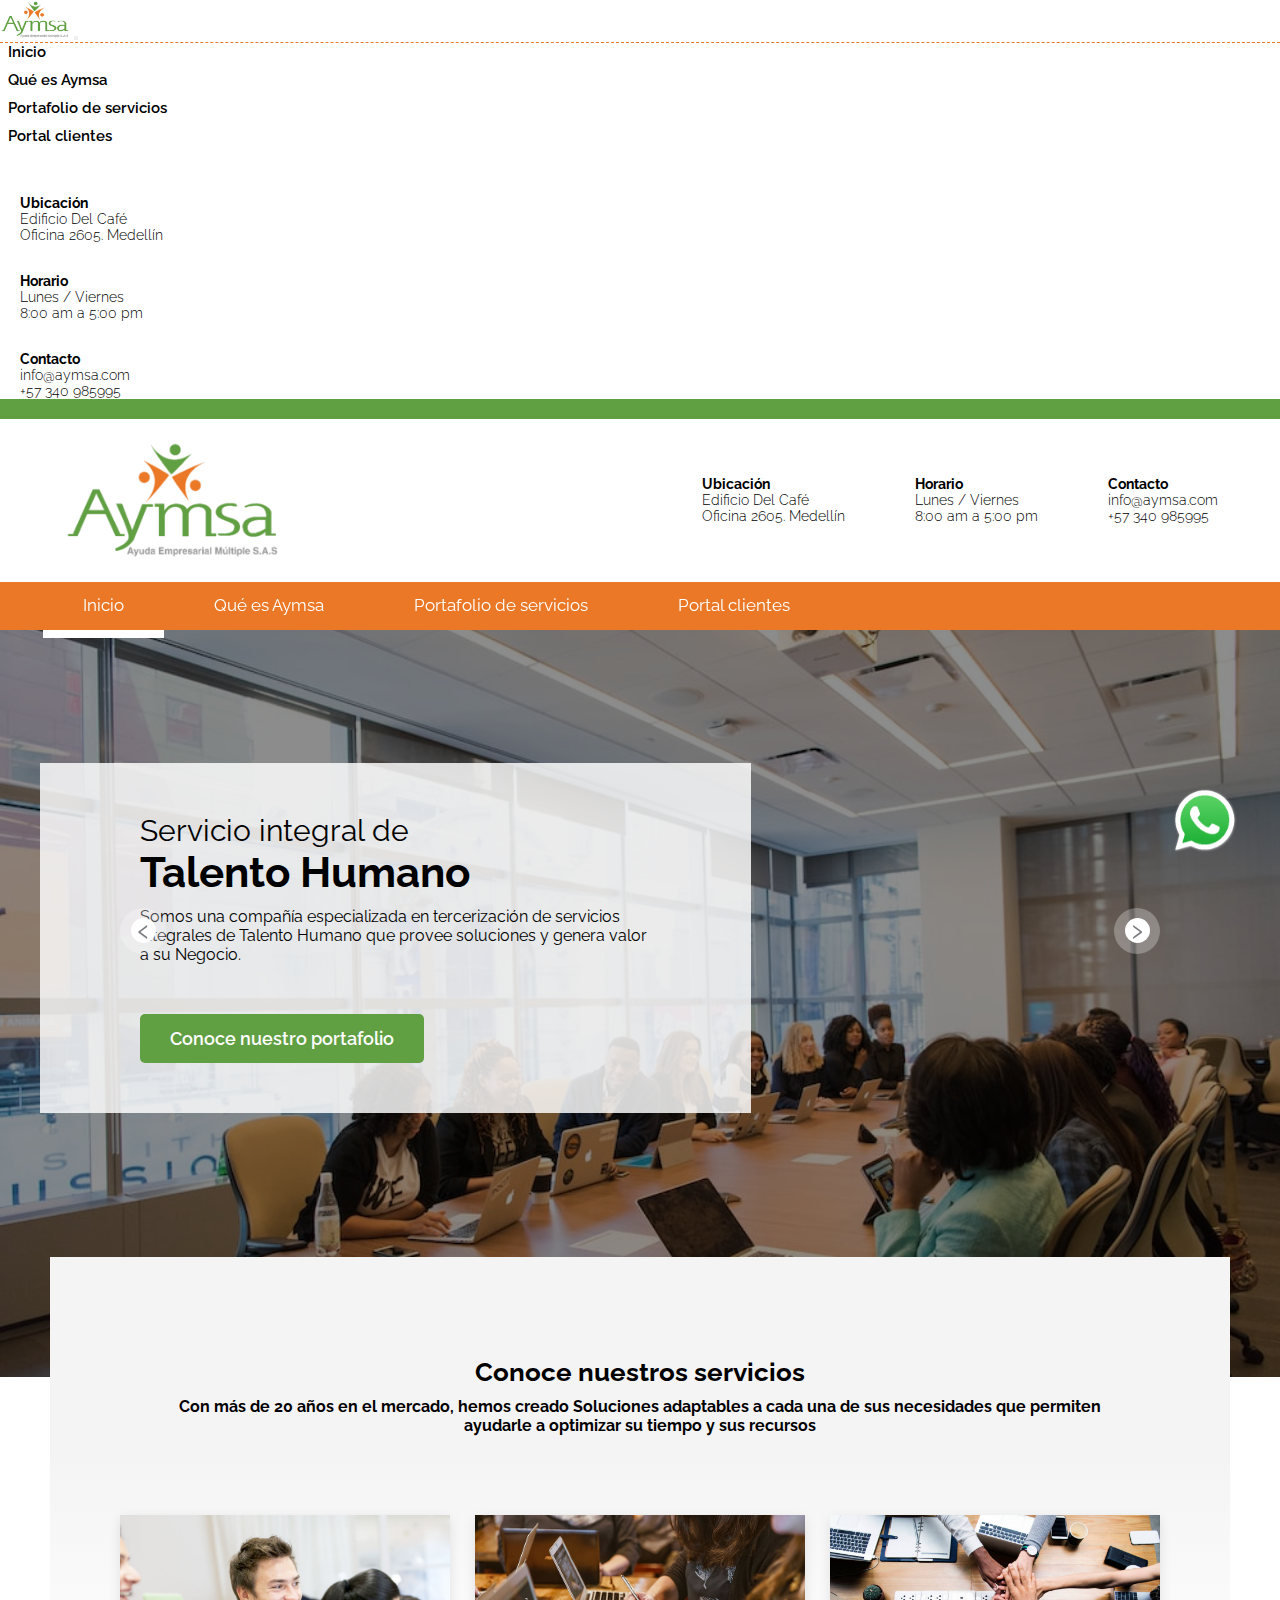
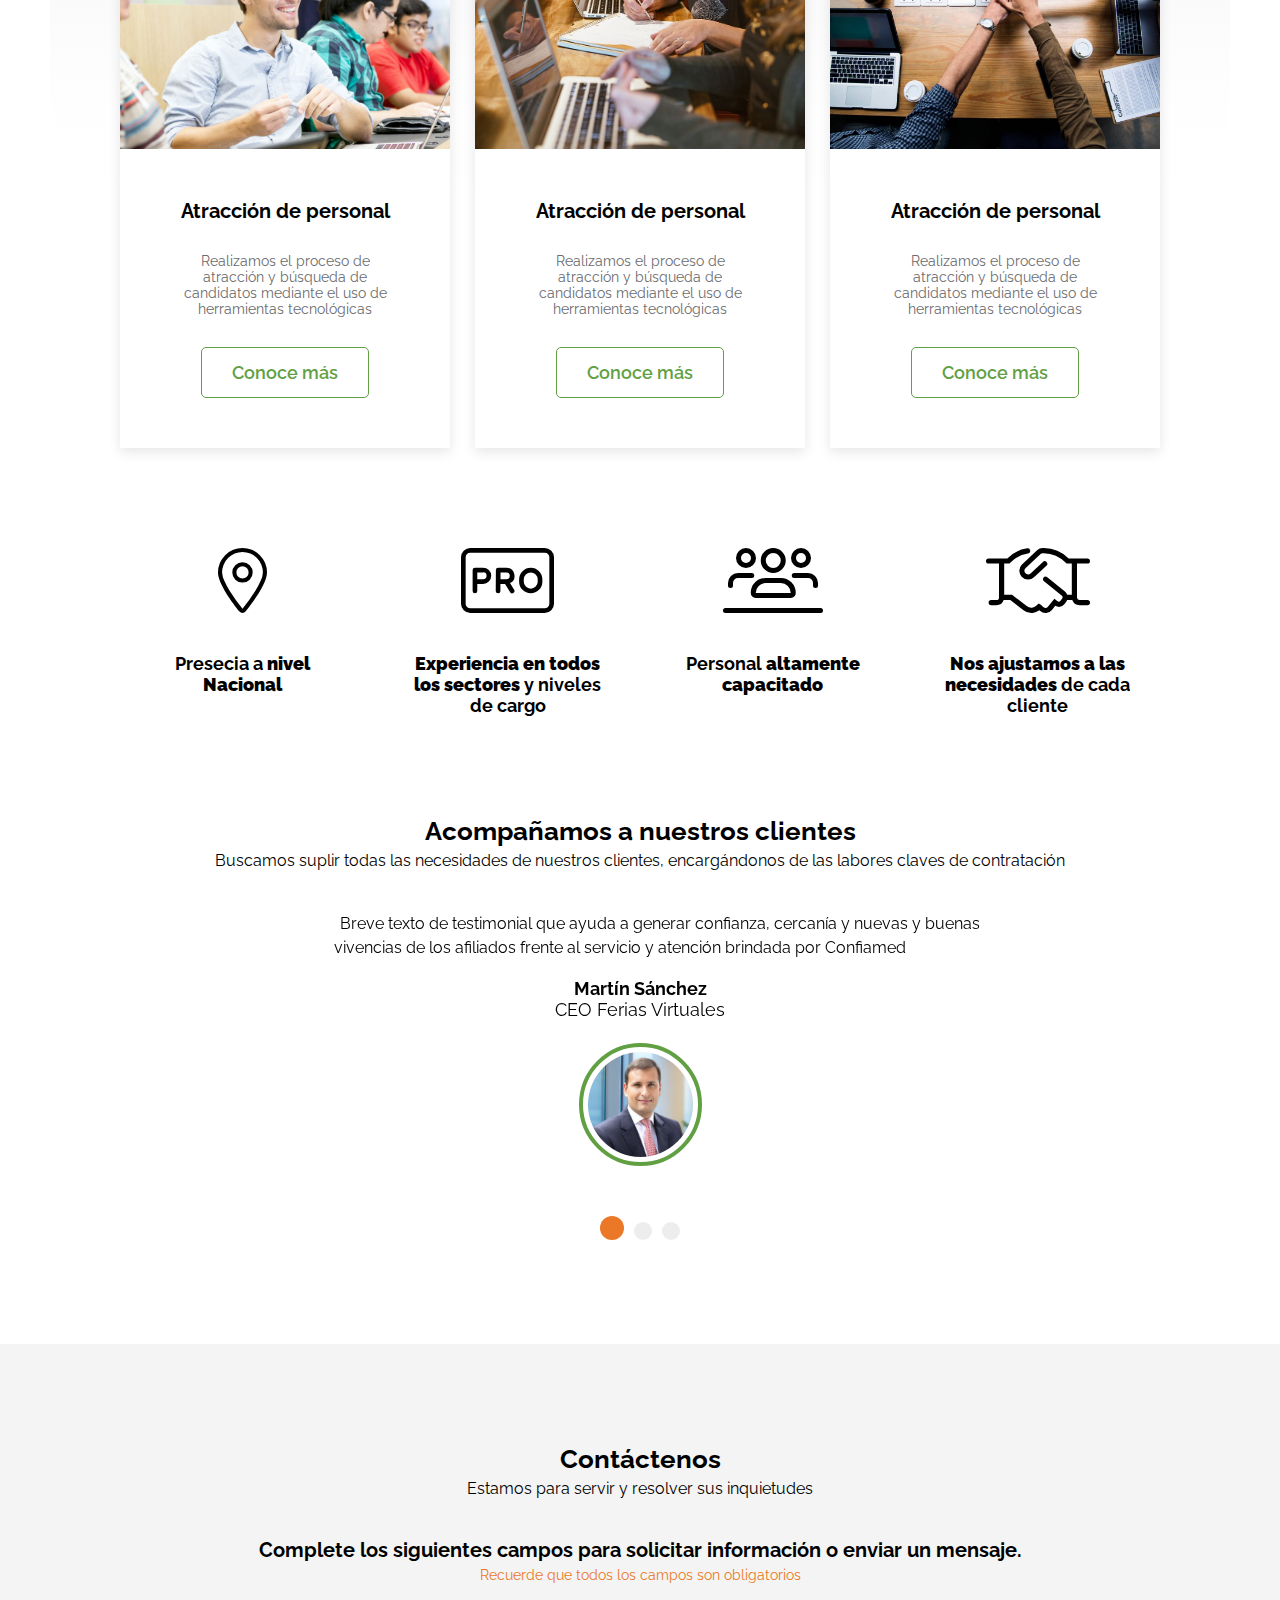
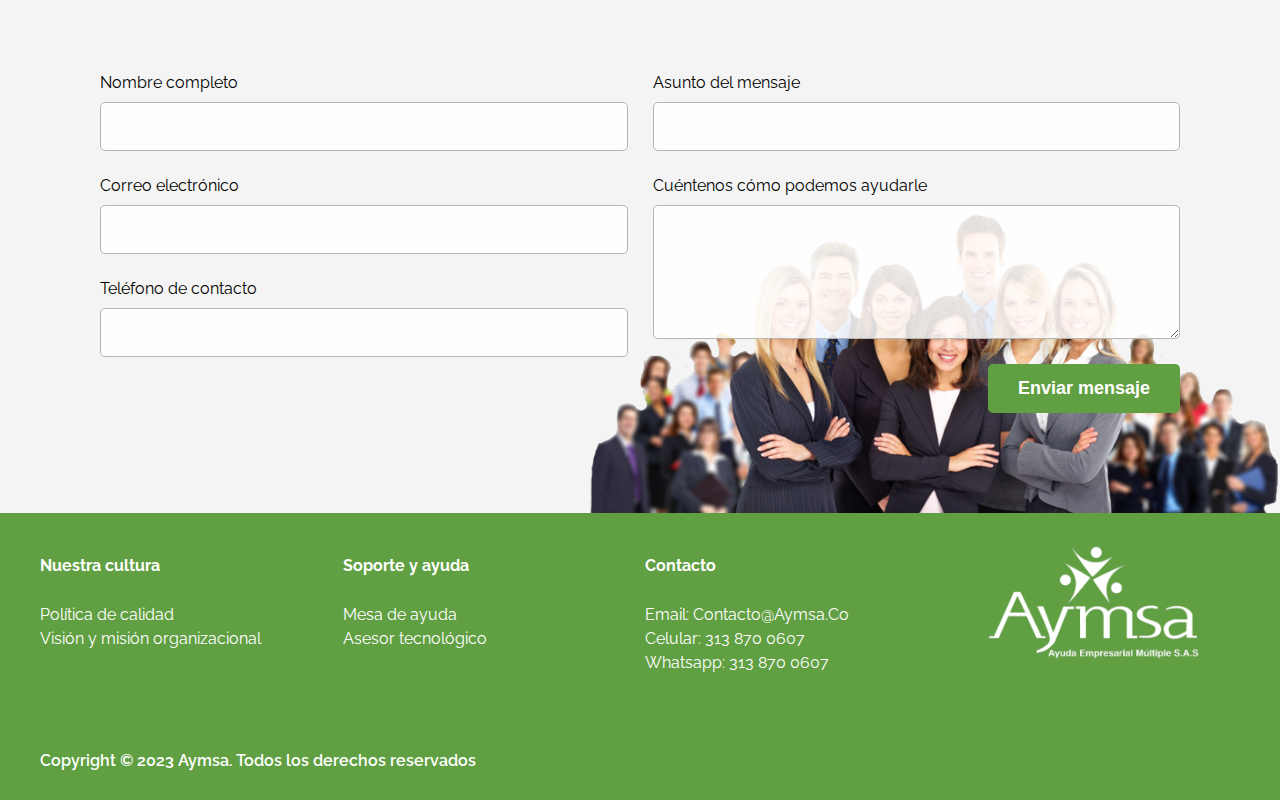
==== index.html @ df367419 "cambios" ====
<!DOCTYPE html>
<html lang="en">
<head>
    <meta charset="UTF-8">
    <meta http-equiv="X-UA-Compatible" content="IE=edge">
    <meta name="viewport" content="width=device-width, initial-scale=1.0">

    <!-- -----------OWL-CAROUSEL------------- -->
    <link rel="stylesheet" href="https://cdnjs.cloudflare.com/ajax/libs/OwlCarousel2/2.3.4/assets/owl.carousel.min.css"/>
    <link rel="stylesheet" href="https://cdnjs.cloudflare.com/ajax/libs/OwlCarousel2/2.3.4/assets/owl.theme.default.min.css"/>

    <!-- -----------BOOTSTRAP------------------ -->
    <link href="https://cdn.jsdelivr.net/npm/bootstrap@5.2.2/dist/css/bootstrap.min.css" rel="stylesheet" integrity="sha384-Zenh87qX5JnK2Jl0vWa8Ck2rdkQ2Bzep5IDxbcnCeuOxjzrPF/et3URy9Bv1WTRi" crossorigin="anonymous"/>

    <!-- ----------LINKS FONTAWESOME -------------------->
    <link rel="stylesheet" href="https://cdnjs.cloudflare.com/ajax/libs/font-awesome/6.2.0/css/all.min.css" integrity="sha512-xh6O/CkQoPOWDdYTDqeRdPCVd1SpvCA9XXcUnZS2FmJNp1coAFzvtCN9BmamE+4aHK8yyUHUSCcJHgXloTyT2A==" crossorigin="anonymous" referrerpolicy="no-referrer" />

    <title>Home | Aymsa</title>

    <link rel="stylesheet" href="css/style.css?v=1.3">
    <link rel="stylesheet" href="css/responsive.css?v=1.3">
</head>
<body>
    <!-- -------Whatsapp-float------ -->
    <div class="what-float">
        <a href="#" class="icon-what"><img src="img/whatsApp.png" alt=""></a>
    </div>

    <!-- -------Offcanvas----- -->      
      <div class="offcanvas offcanvas-start" tabindex="-1" id="offcanvasExample" aria-labelledby="offcanvasExampleLabel">
        <div class="offcanvas-header">
          <a href="index.html" class="logo-mobile"><img src="img/logo-aymsa.png" alt=""></a>
          <button type="button" class="btn-close text-reset" data-bs-dismiss="offcanvas" aria-label="Close"></button>
        </div>
        <div class="offcanvas-body">
            <nav class="menu-mobile">
                <a href="index.html" class="link-mobile"><i class="fa-solid fa-caret-right"></i>Inicio</a>
                <a href="quienes-somos.html" class="link-mobile"><i class="fa-solid fa-caret-right"></i>Qué es Aymsa</a>
                <a href="portafolio.html" class="link-mobile"><i class="fa-solid fa-caret-right"></i>Portafolio de servicios</a>
                <a href="#" class="link-mobile"><i class="fa-solid fa-caret-right"></i>Portal clientes</a>
            </nav>
            <div class="contact-header contact-mobile">
                <div class="item-contact">
                    <div class="icon-item">
                        <i class="fa-solid fa-location-dot"></i>
                    </div>
                    <div class="text-contact">
                        <h3 class="title-contact">Ubicación</h3>
                        <p>Edificio Del Café</p>
                        <p>Oficina 2605. Medellín</p>
                    </div>
                </div>
                <div class="item-contact">
                    <div class="icon-item">
                        <i class="fa-solid fa-clock"></i>
                    </div>
                    <div class="text-contact">
                        <h3 class="title-contact">Horario</h3>
                        <p>Lunes / Viernes</p>
                        <p>8:00 am a 5:00 pm</p>
                    </div>
                </div>
                <div class="item-contact">
                    <div class="icon-item">
                        <i class="fa-solid fa-envelope"></i>
                    </div>
                    <div class="text-contact">
                        <h3 class="title-contact">Contacto</h3>
                        <p>info@aymsa.com</p>
                        <p>+57 340 985995</p>
                    </div>
                </div>
            </div>
        </div>
        <div class="social-mobile">
            <a href="#" class="icon-mob"><i class="fa-brands fa-facebook"></i></a>
            <a href="#" class="icon-mob"><i class="fa-brands fa-instagram"></i></a>
            <a href="#" class="icon-mob"><i class="fa-brands fa-twitter"></i></a>
        </div>
      </div>

    <!-- -------Header-------- -->
    <div class="header">
        <div class="content-header">
            <div class="top-header">
                <div class="logo-header">
                    <a href="index.html"><img src="img/logo-aymsa.png" alt=""></a>
                </div>
                <div class="icon-mobile">
                    <div class="search-header">
                        <i class="fa-solid fa-magnifying-glass"></i>
                        <input type="search" name="" id="" placeholder="Buscar...">
                    </div>
                    <a class="icon-menu" data-bs-toggle="offcanvas" href="#offcanvasExample" role="button" aria-controls="offcanvasExample"><i class="fa-solid fa-bars"></i></a>
                </div>
                <div class="contact-header">
                    <div class="item-contact">
                        <div class="icon-item">
                            <i class="fa-solid fa-location-dot"></i>
                        </div>
                        <div class="text-contact">
                            <h3 class="title-contact">Ubicación</h3>
                            <p>Edificio Del Café</p>
                            <p>Oficina 2605. Medellín</p>
                        </div>
                    </div>
                    <div class="item-contact">
                        <div class="icon-item">
                            <i class="fa-solid fa-clock"></i>
                        </div>
                        <div class="text-contact">
                            <h3 class="title-contact">Horario</h3>
                            <p>Lunes / Viernes</p>
                            <p>8:00 am a 5:00 pm</p>
                        </div>
                    </div>
                    <div class="item-contact">
                        <div class="icon-item">
                            <i class="fa-solid fa-envelope"></i>
                        </div>
                        <div class="text-contact">
                            <h3 class="title-contact">Contacto</h3>
                            <p>info@aymsa.com</p>
                            <p>+57 340 985995</p>
                        </div>
                    </div>
                </div>
            </div>
        </div>
        <div class="bot-header">
            <div class="content-bot">
                <nav class="navigator">
                    <a href="index.html" class="link-navi link-active">Inicio</a>
                    <a href="quienes-somos.html" class="link-navi">Qué es Aymsa</a>
                    <a href="portafolio.html" class="link-navi">Portafolio de servicios</a>
                    <a href="#" class="link-navi">Portal clientes</a>
                </nav>
                <div class="search-header">
                    <i class="fa-solid fa-magnifying-glass"></i>
                    <input type="search" name="" id="" placeholder="Buscar...">
                </div>
            </div>
        </div>
    </div>

    <!-- ------Cover------- -->
    <div class="cover">
        <div class="content-cover">
            <div class="carousel-cover owl-carousel">
                <div class="card-cover">
                    <div class="pos-card">
                        <div class="content-card">
                            <div class="box-cover">
                                <h2 class="subtitle-box">Servicio integral de <br> <span class="bold-box">Talento Humano</span></h2>
                                <p>Somos una compañía especializada en tercerización de servicios integrales de 
                                    Talento Humano que provee soluciones y genera valor a su Negocio.</p>
                                <a href="#" class="btn-box">Conoce nuestro portafolio</a>
                            </div>
                        </div>
                    </div>
                </div>
                <div class="card-cover">
                    <div class="pos-card">
                        <div class="content-card">
                            <div class="box-cover">
                                <h2 class="subtitle-box">Servicio integral de <br> <span class="bold-box">Talento Humano</span></h2>
                                <p>Somos una compañía especializada en tercerización de servicios integrales de 
                                    Talento Humano que provee soluciones y genera valor a su Negocio.</p>
                                <a href="#" class="btn-box">Conoce nuestro portafolio</a>
                            </div>
                        </div>
                    </div>
                </div>
            </div>
        </div>
    </div>

    <!-- -------Mod-if----- -->
    <div class="if if-top">
        <div class="content-if content-if-deg">
            <div class="head-if">
                <h3 class="subtitle-sm">Conoce nuestros servicios</h3>
                <h2 class="title-sm">Con más de 20 años en el mercado, hemos creado Soluciones adaptables a cada una 
                    de sus necesidades que permiten ayudarle a optimizar su tiempo y sus recursos</h2>
            </div>
            <div class="row-cards">
                <div class="card-serv">
                    <div class="img-card">
                        <img src="img/wallp-01.jpg" alt="">
                    </div>
                    <div class="text-card">
                        <h2 class="title-card">Atracción de personal</h2>
                        <p>Realizamos el proceso de atracción y búsqueda de candidatos mediante el uso de herramientas tecnológicas</p>
                        <a href="#" class="btn-card">Conoce más</a>
                    </div>
                </div>
                <div class="card-serv">
                    <div class="img-card">
                        <img src="img/wallp-02.jpg" alt="">
                    </div>
                    <div class="text-card">
                        <h2 class="title-card">Atracción de personal</h2>
                        <p>Realizamos el proceso de atracción y búsqueda de candidatos mediante el uso de herramientas tecnológicas</p>
                        <a href="#" class="btn-card">Conoce más</a>
                    </div>
                </div>
                <div class="card-serv">
                    <div class="img-card">
                        <img src="img/wallp-03.jpg" alt="">
                    </div>
                    <div class="text-card">
                        <h2 class="title-card">Atracción de personal</h2>
                        <p>Realizamos el proceso de atracción y búsqueda de candidatos mediante el uso de herramientas tecnológicas</p>
                        <a href="#" class="btn-card">Conoce más</a>
                    </div>
                </div>
            </div>
        </div>
    </div>

    <!-- -----Mod-if---- -->
    <div class="if if-mg">
        <div class="content-if content-if-min">
            <div class="row-vent">
                <div class="box-vent">
                    <img src="img/location.svg" alt="">
                    <h2>Presecia a <b>nivel Nacional</b></h2>
                </div>
                <div class="box-vent">
                    <img src="img/pro.svg" alt="">
                    <h2><b>Experiencia en todos los sectores</b> y niveles de cargo</h2>
                </div>
                <div class="box-vent">
                    <img src="img/person.svg" alt="">
                    <h2>Personal <b>altamente capacitado</b></h2>
                </div>
                <div class="box-vent">
                    <img src="img/manos.svg" alt="">
                    <h2><b>Nos ajustamos a las necesidades</b> de cada cliente</h2>
                </div>
            </div>
        </div>
    </div>

    <!-- ------Mod-if------- -->
    <div class="if if-min">
        <div class="content-if">
            <div class="head-global">
                <h2 class="title-global">Acompañamos a nuestros clientes</h2>
                <p>Buscamos suplir todas las necesidades de nuestros clientes, encargándonos de las labores claves de contratación</p>
            </div>
            <div class="carousel-test owl-carousel">
                <div class="card-test">
                    <p><i class="fa-solid fa-quote-left"></i>Breve texto de testimonial que ayuda a generar confianza, cercanía y 
                        nuevas y buenas vivencias de los afiliados frente al servicio y atención brindada por Confiamed<i class="fa-solid fa-quote-right"></i></p>
                    <h2 class="name-author">Martín Sánchez <br> <span class="carge">CEO Ferias Virtuales</span></h2>        
                    <div class="img-test">
                        <i class="fa-solid fa-play"></i>
                        <img src="img/profile.webp" alt="">
                    </div>
                </div>
                <div class="card-test">
                    <p><i class="fa-solid fa-quote-left"></i>Breve texto de testimonial que ayuda a generar confianza, cercanía y 
                        nuevas y buenas vivencias de los afiliados frente al servicio y atención brindada por Confiamed<i class="fa-solid fa-quote-right"></i></p>
                    <h2 class="name-author">Martín Sánchez <br> <span class="carge">CEO Ferias Virtuales</span></h2>        
                    <div class="img-test">
                        <i class="fa-solid fa-play"></i>
                        <img src="img/profile.webp" alt="">
                    </div>
                </div>
                <div class="card-test">
                    <p><i class="fa-solid fa-quote-left"></i>Breve texto de testimonial que ayuda a generar confianza, cercanía y 
                        nuevas y buenas vivencias de los afiliados frente al servicio y atención brindada por Confiamed<i class="fa-solid fa-quote-right"></i></p>
                    <h2 class="name-author">Martín Sánchez <br> <span class="carge">CEO Ferias Virtuales</span></h2>        
                    <div class="img-test">
                        <i class="fa-solid fa-play"></i>
                        <img src="img/profile.webp" alt="">
                    </div>
                </div>
            </div>
        </div>
    </div>

    <!-- ------Mod-if----- -->
    <div class="if x-grey if-back if-min">
        <div class="content-if">
            <div class="head-global">
                <h2 class="title-global">Contáctenos</h2>
                <p>Estamos para servir y resolver sus inquietudes</p>
            </div>
            <div class="sub-head">
                <h3 class="subtitle-contact">Complete los siguientes campos para solicitar información o enviar un mensaje.</h3>
                <p> Recuerde que todos los campos son obligatorios</p>
            </div>
            <div class="row-contact">
                <form action="" class="form-contact">
                    <div class="col-form">
                        <div class="item-form">
                            <label for="">Nombre completo</label>
                            <input type="text" name="" id="">
                        </div>
                        <div class="item-form">
                            <label for="">Correo electrónico</label>
                            <input type="email" name="" id="">
                        </div>
                        <div class="item-form">
                            <label for="">Teléfono de contacto</label>
                            <input type="text" name="" id="">
                        </div>
                    </div>
                    <div class="col-form">
                        <div class="item-form">
                            <label for="">Asunto del mensaje</label>
                            <input type="text" name="" id="">
                        </div>
                        <div class="item-form">
                            <label for="">Cuéntenos cómo podemos ayudarle</label>
                            <textarea name="" id="" cols="30" rows="6"></textarea>
                        </div>
                        <div class="bot-form">
                            <button type="submit">Enviar mensaje</button>
                        </div>
                    </div>
                </form>
            </div>
        </div>
    </div>

    <!-- -------Footer------ -->
    <footer class="footer">
        <div class="content-footer">
            <div class="left-footer">
                <div class="col-footer">
                    <h2 class="title-col">Nuestra cultura</h2>
                    <a href="#" class="link-footer">Política de calidad</a>
                    <a href="#" class="link-footer">Visión y misión organizacional</a>
                </div>
                <div class="col-footer">
                    <h2 class="title-col">Soporte y ayuda</h2>
                    <a href="#" class="link-footer">Mesa de ayuda</a>
                    <a href="#" class="link-footer">Asesor tecnológico</a>
                </div>
                <div class="col-footer">
                    <h2 class="title-col">Contacto</h2>
                    <p>Email: Contacto@Aymsa.Co</p>
                    <p>Celular: 313 870 0607</p>
                    <p>Whatsapp: 313 870 0607</p>
                </div>
            </div>
            <div class="aymsa-footer">
                <img src="img/logo-aymsa-white.png" alt="">
                <div class="social-footer">
                    <a href="#" class="icon-social"><i class="fa-brands fa-facebook"></i></a>
                    <a href="#" class="icon-social"><i class="fa-brands fa-instagram"></i></a>
                    <a href="#" class="icon-social"><i class="fa-brands fa-twitter"></i></a>
                </div>
            </div>
        </div>
        <div class="copy">
            <p>Copyright © 2023 Aymsa. Todos los derechos reservados</p>
        </div>
    </footer>


    <!-- ---------SCRIPT OWL-CAROUSEL------------------------ -->
    <script src="https://ajax.googleapis.com/ajax/libs/jquery/3.6.1/jquery.min.js"></script>
    <script src="https://cdnjs.cloudflare.com/ajax/libs/OwlCarousel2/2.3.4/owl.carousel.min.js"></script>

    <!-- JavaScript Bundle with Popper Bootstrap -->
    <script src="https://cdn.jsdelivr.net/npm/@popperjs/core@2.9.2/dist/umd/popper.min.js" integrity="sha384-IQsoLXl5PILFhosVNubq5LC7Qb9DXgDA9i+tQ8Zj3iwWAwPtgFTxbJ8NT4GN1R8p" crossorigin="anonymous"></script>
    <script src="https://cdn.jsdelivr.net/npm/bootstrap@5.2.2/dist/js/bootstrap.bundle.min.js" integrity="sha384-OERcA2EqjJCMA+/3y+gxIOqMEjwtxJY7qPCqsdltbNJuaOe923+mo//f6V8Qbsw3" crossorigin="anonymous"></script>

    <script src="js/carousel-cover.js"></script>
    <script src="js/carousel-test.js"></script>
</body>
</html>
---- css/style.css ----
@import url('https://fonts.googleapis.com/css2?family=Raleway:wght@100;200;300;400;500;600;700;800;900&display=swap');

:root {
    --colorPrincipal: #619F43;
    --colorSecundario: #EA7826;
    --colorWhite: #fff;
    --colorBlack: #000;
    --colorBorde: rgb(233, 233, 233);
    --colorTexto: #7C7C80;
    --hoverBoton: #F4C65E;
    --fondoGris: #F4F4F4;
    --fondoDark: #6A6B6E;
}
* {
    padding: 0;
    margin: 0;
    box-sizing: border-box;
}
body {
    font-family: 'Raleway', sans-serif;
}
body p, h1, h2, h3, h4 {
    margin-bottom: 0;
}
body input, textarea {
    box-shadow: none;
    outline: 0;
}
a {
    color: #000;
    text-decoration: none;
}
.x-grey {
    background-color: var(--fondoGris);
}
.x-dark {
    background-color: var(--fondoDark);
}

/* ----What-Float----- */
.what-float {
    position: fixed;
    right: 40px;
    bottom: 40px;
    z-index: 999;
}
.what-float .icon-what img {
    width: 70px;
    transition: 0.3s;
}
.what-float .icon-what img:hover  {
    width: 75px;
}

/* ----Head-Global---- */
.head-global {
    width: 100%;
    display: flex;
    flex-direction: column;
    gap: 5px;
    text-align: center;
    margin-bottom: 40px;
}
.head-mg {
    margin-bottom: 0;
}
.head-global .title-global {
    font-size: 26px;
    font-weight: 700;
    color: var(--colorBlack);
}
.head-global .title-global-w {
    font-size: 30px;
    color: var(--colorWhite);
}
.head-global p {
    font-size: 16px;
    color: var(--colorBlack);
}

/* ----Header--- */
.header {
    width: 100%;
}
.header .content-header {
    width: 100%;
    max-width: 1195px;
    margin: auto;
}
.content-header .top-header {
    width: 100%;
    display: flex;
    justify-content: space-between;
    align-items: center;    
    padding: 20px;
}
    .top-header .logo-header {
        margin-left:0px;
    }
    .top-header .logo-header a img {
        width: 220px;
    }
    .top-header .icon-mobile {
        display: flex;
        align-items: center;
        gap: 15px;
    }
    .top-header .icon-mobile .icon-menu {
        font-size: 22px;
        color: var(--colorPrincipal);
        display: flex;
    }
    .contact-header {
        display: flex;
        align-items: center;
        gap: 50px;
    }
    .contact-mobile {
        display: flex;
        flex-direction: column;
        justify-content: flex-start;
        align-items: flex-start;
        gap: 30px;
    }
    .contact-header .item-contact {
        display: flex;
        gap: 20px;
    }
    .contact-header .item-contact .icon-item i {
        font-size: 20px;
        color: var(--colorPrincipal);
    }
    .contact-header .item-contact .text-contact {
        display: flex;
        flex-direction: column;
    }
    .contact-header .item-contact .text-contact .title-contact {
        font-size: 14px;
        font-weight: 700;
        color: var(--colorBlack);
    }
    .contact-header .item-contact .text-contact p {
        font-size: 14px;
        font-weight: 300;
        color: var(--colorBlack);
    }
.header .bot-header {
    width: 100%;
    background-color: var(--colorSecundario);
}
.bot-header .content-bot {
    width: 100%;
    max-width: 1195px;
    display: flex;
    justify-content: space-between;
    align-items: center;
    margin: auto;
}
    .content-bot .navigator {
        display: flex;
        align-items: center;
        gap: 10px;
    }
    .content-bot .navigator .link-navi {
        font-size: 17px;
        color: var(--colorWhite);
        padding: 13px 40px 15px 40px;
        border-bottom: 8px solid transparent;
        margin-bottom: -8px;
        z-index: 99;
    }
    .content-bot .navigator .link-active {
        border-bottom: 8px solid var(--colorWhite);
    }
    .content-bot .navigator .link-navi:hover {
        font-weight: 600;
    }
    .search-header {
        width: 300px;
        display: flex;
        align-items: center;
        justify-content: flex-end;
        position: relative;
    }
    .search-header i {
        position: relative;
        margin-right: 10px;
        color: var(--colorWhite);
        transition: 0.3s;
    }
    .search-header:hover input[type="search"] {
        opacity: 0;
        width: 100%;
        cursor: pointer;
    }
    .search-header input[type="search"] {
        width: 200px;
        height: 30px;
        border: none;
        position: absolute;
        opacity: 0;
        transition: 0.5s;
        padding: 5px 30px 5px 10px;
        border-radius: 5px;
    }
    .search-header input[type="search"]:focus {
        width: 100%;
        opacity: 1;
        background-color: #ffffffb9;
    }


/* ----Cover---- */
.cover{
    width: 100%;
}
.cover-sg {
    width: 100%;
    background-image: url(../img/banner-01.webp);
    background-size: cover;
    background-repeat: no-repeat;
    background-position: center;
}
.cover-sg-02 {
    width: 100%;
    background-image: url(../img/banner-02.jpg);
    background-size: cover;
    background-repeat: no-repeat;
    background-position: center;
}
.cover .content-cover {
    width: 100%;
}
.cover .content-sg {
    width: 100%;
    height: 745px;
    background-color: #00000086;
}
.content-cover .carousel-cover {
    width: 100%;
    display: flex;
}
    .carousel-cover .card-cover {
        width: 100%;
        height: 747px;
        display: flex;
        background-image: url(../img/conference.jpg);
        background-repeat: no-repeat;
        background-size: cover;
        background-position: center;
    }
    .carousel-cover .card-cover .pos-card {
        width: 100%;
        height: 100%;
        background-color: #00000073;
    }
        .card-cover .content-card {
            width: 100%;
            max-width: 1200px;
            margin: 0 auto;
            margin-top: 133px;
        }
            .pos-card .content-card .box-cover {
                width: 100%;
                max-width: 711px;
                display: flex;
                flex-direction: column;
                align-items: flex-start;
                padding: 50px 100px 50px 100px;
                background-color: #ffffffd3;
            }
            .pos-card .content-card .box-cover .subtitle-box {
                font-size: 30px;
                font-weight: 400;   
                color: var(--colorBlack);    
                margin-bottom: 10px;     
            }
            .pos-card .content-card .box-cover .subtitle-box .bold-box {
                font-size: 42px;
                font-weight: 700;            
            }
            .pos-card .content-card .box-cover p {
                font-size: 16px;      
                color: var(--colorBlack); 
                margin-bottom: 50px;      
            }
            .pos-card .content-card .box-cover .btn-box {
                font-size: 18px;   
                font-weight: 600;      
                padding: 14px 30px;
                color: var(--colorWhite);
                background-color: var(--colorPrincipal);
                border-radius: 5px;
                transition: 0.3s;
            }
            .pos-card .content-card .box-cover .btn-box:hover {
                background-color: var(--hoverBoton);
            }
    .carousel-cover .owl-nav.disabled {
        display: inline-flex;
    } 
    .carousel-cover .owl-prev,
    .carousel-cover .owl-next {
        width: 46px;
        height: 46px;
        border-radius: 50%;
        display: flex;
        justify-content: center;
        align-items: center;
        background-color: #ffffff46 !important;
        position: absolute;
        top: 278px;
        transition: 0.3s;
    }
    .carousel-cover .owl-next {
        right: 120px;
    }
    .carousel-cover .owl-prev {
        left: 120px;
    }
    .carousel-cover .owl-prev span,
    .carousel-cover .owl-next span {
        font-size: 35px;
        width: 25px;
        height: 25px;
        display: flex;
        justify-content: center;
        align-items: center;
        background-color: var(--colorWhite);
        color: var(--colorTexto) !important;
        border-radius: 50%;
        transition: 0.8s;
        padding-bottom: 5px;
    }
    .carousel-cover .owl-prev:hover,
    .carousel-cover .owl-next:hover {
        transform: scale(1.3);
    }
.content-cover .pos-cover {
    width: 100%;
    max-width: 1150px;
    margin: 0 auto;
    padding-top: 90px;
}
    .pos-cover .text-cover {
        width: 100%;
        max-width: 710px;
        background-color: #ffffffe0;
        padding: 50px 50px 100px 100px;
        display: flex;
        flex-direction: column;
    }
    .pos-cover .text-cover .title-cover {
        font-size: 26px;
        font-weight: 400;
        color: var(--colorBlack);
        margin-bottom: 20px;
    }
    .pos-cover .text-cover .title-cover .subcover{
        font-size: 42px;
        font-weight: 700;
    }
    .pos-cover .text-cover p {
        font-size: 16px;
        color: var(--colorBlack);
    }


/* ------Mod-if -----*/
.if {
    width: 100%;
    padding: 0px 50px;
}
.if-top {
    margin-top: -120px;
    position: relative;
    z-index: 99;
}
.if-back {
    background-image: url(../img/back-cont.png);
    background-repeat: no-repeat;
    background-size: 700px;
    background-position: bottom right;
}
.if-sg {
    margin-top: -230px;
}
.if .content-if {
    width: 100%;
    max-width: 1600px;
    margin: auto;
    display: flex;
    flex-direction: column;
    padding: 100px 20px;
}
.if .content-if-min {
    padding: 0px 20px;
}
.if .content-if-deg {
    background: rgb(244,244,244);
background: linear-gradient(180deg, rgba(244,244,244,1) 22%, rgba(250,250,250,1) 38%, rgba(254,254,254,1) 49%, rgba(255,255,255,1) 60%, rgba(255,255,255,1) 72%);
}
.content-if .row-cards {
    width: 100%;
    margin: auto;
    padding: 0px 50px;
    display: grid;
    grid-template-columns: 1fr 1fr 1fr;
    gap: 25px;
}
    .row-cards .card-serv {
        width: 100%;
        display: flex;
        flex-direction: column;
        background-color: var(--colorWhite);
        box-shadow: rgba(0, 0, 0, 0.1) 0px 4px 12px;
    }
    .row-cards .card-serv .img-card {
        width: 100%;
        height: 234px;
    }
    .row-cards .card-serv .img-card img {
        width: 100%;
        height: 100%;
        object-fit: cover;
    }
    .row-cards .card-serv .text-card {
        padding: 50px;
        display: flex;
        flex-direction: column;
        justify-content: flex-start;
        align-items: center;
        text-align: center;
    }
    .row-cards .card-serv .text-card .title-card {
        font-size:20px;
        font-weight: 700;
        color: var(--colorBlack);
        margin-bottom: 30px;
    }
    .row-cards .card-serv .text-card p {
        font-size: 14px;
        color: #6A6B6E;
        margin-bottom: 30px;
    }
    .row-cards .card-serv .text-card .btn-card {
        font-size: 18px;
        font-weight: 600;
        color: var(--colorPrincipal);
        padding: 14px 30px;
        border-radius: 5px;
        border: 1px solid var(--colorPrincipal);
        transition: 0.3s;
    } 
    .row-cards .card-serv .text-card .btn-card:hover {
        background-color: var(--hoverBoton);
        color: var(--colorWhite);
        border: 1px solid var(--hoverBoton);
    }
    /* ----Row-vent------ */
.content-if .row-vent {
    width: 100%;
    max-width: 1000px;
    margin: auto;
    display: grid;
    grid-template-columns: 1fr 1fr 1fr 1fr;
    gap: 60px;
}
    .row-vent .box-vent {
        display: flex;
        flex-direction: column;
        justify-content: flex-start;
        align-items: center;
        text-align: center;
    }
    .row-vent .box-vent img {
        height: 65px;
        object-fit: contain;
        margin-bottom: 40px;
    }
    .row-vent .box-vent h2 {
       font-size: 18px;
       color: var(--colorBlack);
    }
/* ------Carousel-test----- */
.content-if .carousel-test {
    width: 100%;
    max-width: 700px;
    margin: auto;
}
    .carousel-test .card-test {
        display: flex;
        flex-direction: column;
        justify-content: flex-start;
        align-items: center;
        text-align: center;
    }
    .carousel-test .card-test p {
        font-size: 16px;
        color: var(--colorBlack);
        margin-bottom: 20px;
    }
    .carousel-test .card-test p i {
        font-size: 20px;
        padding: 0px 20px;
    }
    .carousel-test .card-test .name-author {
        font-size: 18px;
        font-weight: 700;
        color: var(--colorBlack);
        margin-bottom: 30px;
    }
    .carousel-test .card-test .name-author .carge {
        font-weight: 400;
    }
    .carousel-test .card-test .img-test {
        display: flex;
        flex-direction: column;
        align-items: center;
    }
    .carousel-test .card-test .img-test i {
        font-size: 20px;
        color: var(--colorPrincipal);
        transform: rotate(30deg);
    }
    .carousel-test .card-test .img-test img {
        width: 123px;
        height: 123px;
        object-fit: cover;
        border-radius: 50%;
        background-color: var(--colorWhite);
        border: 4px solid var(--colorPrincipal);
        padding: 5px;
        margin-top: -7px;
    }
    .carousel-test .owl-dots {
        text-align: center;
        margin-top: 50px;
    }
    .carousel-test .owl-dot {
        height: 18px;
        width: 18px;
        cursor: pointer;
        outline: none;
        margin: 0 5px;
        background-color: #EDEDED!important;
        transition: 0.3s;
        border-radius: 30px;
    }
    .carousel-test .owl-dot.active {
        background-color: var(--colorSecundario)!important;
        width: 24px;
        height: 24px;
    }
/* ------Row-contact-------- */
.content-if .sub-head {
    width: 100%;
    max-width: 780px;
    margin: auto;
    text-align: center;
    margin-bottom: 90px;
}
    .sub-head .subtitle-contact {
        font-size: 20px;
        font-weight: 700;
        color: var(--colorBlack);
        margin-bottom: 5px;
    }
    .sub-head p {
        font-size: 14px;
        color: var(--colorSecundario);
    }
.content-if .row-contact {
    width: 100%;
    max-width: 1080px;
    margin: auto;
}
    .row-contact .form-contact {
        width: 100%;
        display: grid;
        grid-template-columns: 1fr 1fr;
        gap: 25px;
    }
        .form-contact .col-form {
            width: 100%;
            display: flex;
            flex-direction: column;
            gap: 25px;
        }
        .form-contact .col-form .item-form {
            width: 100%;
            display: flex;
            flex-direction: column;
            gap: 10px;
        }
        .form-contact .col-form .item-form label {
            font-size: 16px;
            color: var(--colorBlack);
        }
        .form-contact .col-form .item-form input[type="text"],
        .form-contact .col-form .item-form input[type="email"],
        .form-contact .col-form .item-form textarea {
            width: 100%;
            border: 1px solid #B5B5B5;
            border-radius: 5px;
            background-color: #ffffffd8;
            font-size: 15px;
            padding: 15px;
        }
        .form-contact .col-form .bot-form {
            width: 100%;
            display: flex;
            align-items: center;
            justify-content: flex-end;
        }
        .form-contact .col-form .bot-form button {
            font-size: 18px;
            font-weight: 600;
            color: var(--colorWhite);
            background-color: var(--colorPrincipal);
            padding: 14px 30px;
            border-radius: 5px;
            transition: 0.3s;
            border: none;
        }
        .form-contact .col-form .bot-form button:hover {
            background-color: var(--hoverBoton);
        }
/* ----Row-vis----- */
.content-if .head-if {
    width: 100%;
    padding: 0px 80px;
    margin-bottom: 80px;
    text-align: center;
}
.content-if .head-if .subtitle-sm {
    font-size: 26px;
    font-weight: 700;
    color: var(--colorBlack);
    margin-bottom: 10px;
}
.content-if .head-if .title-sm {
    font-size: 16px;
    color: var(--colorBlack);
}
.content-if .row-vis {
    width: 100%;
    padding: 0px 100px;
    display: grid;
    grid-template-columns: 1fr 1fr;
    gap: 100px;
}
    .row-vis .item-vis {
        width: 100%;
        display: flex;
        gap: 30px;
    }
    .row-vis .item-vis-col {
        width: 100%;
        display: flex;
        flex-direction: column;
        justify-content: flex-start;
        align-items: center;
        gap: 30px;
    }
    .row-vis .item-vis .icon-vis {
        display: flex;
        flex-direction: column;
        gap: 20px;
        text-align: center;
    }
    .row-vis .item-vis .icon-vis img {
        width: 80px;
        height: 70px;
        object-fit: contain;
        margin: 0 auto;
    }
    .row-vis .item-vis .icon-vis .title-vis {
        font-size: 18px;
        font-weight: 700;
        color: var(--colorBlack);
    }
    .row-vis .item-vis .text-vis {
        display: flex;
        flex-direction: column;
        gap: 15px;
    }
    .row-vis .item-vis .text-vis-center {
        text-align: center;
    }
    .row-vis .item-vis .text-vis p {
        font-size: 18px;
        color: var(--colorBlack);
    }
/* -----Row-list---- */
.content-if .row-list {
    width: 100%;
    display: grid;
    grid-template-columns: 1fr 1fr;
    gap: 50px;
}
.content-if .row-list .col-list {
    width: 100%;
    display: flex;
    flex-direction: column;
    gap: 10px;
}
.content-if .row-list .col-list p {
    display: flex;
    align-items: center;
    gap: 15px;
    font-size: 16px;
    color: var(--colorWhite);
}
.content-if .row-list .col-list p i {
    font-size: 10px;
    color: var(--colorSecundario);
}
/* -----Footer----- */
.footer {
    width: 100%;
    background-color: var(--colorPrincipal);
}
.footer .content-footer {
    width: 100%;
    max-width: 1600px;
    margin: auto;
    padding: 30px 40px;  
    display: grid;
    grid-template-columns: 3fr 1fr;
    align-items: center;
    justify-content: center;
    gap: 30px;
}
.content-footer .left-footer {
    width: 100%;
    display: grid;
    grid-template-columns: 1fr 1fr 1fr;
    justify-content: flex-start;
    gap: 30px;
}
.content-footer .left-footer .col-footer {
    width: 100%;
    display: flex;
    flex-direction: column;
}
.content-footer .left-footer .col-footer .title-col {
    font-size: 16px;
    font-weight: 700;
    color: var(--colorWhite);
    margin-bottom: 30px;
}
.content-footer .left-footer .col-footer .link-footer  {
    font-size: 16px;
    color: var(--colorWhite);
    margin-bottom: 5px;
}
.content-footer .left-footer .col-footer p  {
    font-size: 16px;
    color: var(--colorWhite);
    margin-bottom: 5px;
}
.content-footer .aymsa-footer {
    width: 100%;
    display: flex;
    flex-direction: column;
    justify-content: center;
    text-align: center;
}
.content-footer .aymsa-footer img {
    width: 220px;
    margin: auto;
    margin-bottom: 30px;
}
.content-footer .aymsa-footer .social-footer {
    display: flex;
    align-items: center;
    justify-content: center;
    gap: 40px;
}
.content-footer .aymsa-footer .social-footer .icon-social {
    font-size: 40px;
    color: var(--colorWhite);
}
.footer .copy {
    width: 100%;
    max-width: 1600px;
    margin: auto;
    padding: 30px 40px;
}
.footer .copy p {
    font-size: 16px;
    font-weight: 600;
    color: var(--colorWhite);
    padding: 0;
}

/* -----Offcanvas------- */
.offcanvas-header {
    border-bottom: 1px dashed var(--colorSecundario);
}
.offcanvas-header .logo-mobile img {
    width: 70px;
}
.offcanvas-body .menu-mobile {
    display: flex;
    flex-direction: column;
    align-items: flex-start;
    gap: 10px;
    margin-bottom: 50px;
}
.offcanvas-body .menu-mobile .link-mobile {
    font-size: 15px;
    font-weight: 600;
    display: flex;
    align-items: center;
    gap: 8px;
}
.offcanvas-body .menu-mobile .link-mobile i {
    color: var(--colorSecundario);
}
.offcanvas .social-mobile {
    width: 100%;
    background-color: var(--colorPrincipal);
    padding: 10px;
    display: flex;
    align-items: center;
    justify-content: center;
    gap: 20px;
}
.offcanvas .social-mobile .icon-mob {
    font-size: 30px;
    color: var(--colorWhite);
    transition: 0.3s;
}
.offcanvas .social-mobile .icon-mob:hove {
    color: var(--colorSecundario);
}
---- css/responsive.css ----
@media screen and (min-width: 800px) {
    .top-header .icon-mobile {
        display: none;
    }
}
@media screen and (max-width: 800px) {
    /* -----Head-global----- */
    .head-global .title-global {
        font-size: 20px;
    }
    .head-global p {
        font-size: 14px;
    }

    /* ------Header----- */
    .top-header .contact-header {
        display: none;
    }
    .top-header .logo-header a img {
        width: 70px;
    }
    .content-header .top-header {
        padding: 10px 20px;
    }
    .bot-header .content-bot {
        display: none;   
    }
    .search-header {
        width: 200px;
    }
    .search-header input[type="search"]:focus {
        width: 100%;
        opacity: 1;
        background-color: #eeeeeea6;
    }
    .search-header i  {
        color: #000;
        font-size: 20px;
    }
    .content-bot .navigator {
        display: none;
    }

    /* -------Cover------- */
    .card-cover .content-card {
        margin-top: 100px;
        padding: 0px 50px 0px 0px;
    }
    .pos-card .content-card .box-cover {
        padding: 20px;
    }
    .pos-card .content-card .box-cover .subtitle-box {
        font-size: 15px;
    }
    .pos-card .content-card .box-cover .subtitle-box .bold-box {
        font-size: 20px;
    }
    .pos-card .content-card .box-cover p {
        font-size: 14px;
    }
    .pos-card .content-card .box-cover .btn-box {
        font-size: 14px;
        padding: 10px 20px; 
    }
    .carousel-cover .card-cover {
        height: 630px;
    }
    .cover .content-sg {
        height: 630px;
    }
    .carousel-cover .owl-prev,
    .carousel-cover .owl-next {
        top: 400px;
    }
    .carousel-cover .owl-next {
        left: 85px;
    }
    .carousel-cover .owl-prev {
        left: 30px;
    }
    .content-cover .pos-cover {
        padding: 100px 50px 0px 0px;
    }
    .pos-cover .text-cover {
        padding: 20px;
    }
    .pos-cover .text-cover .title-cover {
        font-size: 15px;
    }
    .pos-cover .text-cover .title-cover .subcover {
        font-size: 20px;
    }
    .pos-cover .text-cover p {
        font-size: 14px;
    }

    /* --------Mod-If------- */
    .if {
        padding: 0px 30px;
    }
    .if-min {
        padding: 0px;
    }
    .if .content-if {
        padding: 50px 20px;
    }
    .content-if .head-if {
        padding: 0px 20px;
    }
    .content-if .head-if .subtitle-sm {
        font-size: 20px;
    }
    .content-if .head-if .title-sm {
        font-size: 14px;
        font-weight: 400;
    }
    .if .content-if-min {
        padding: 0px 20px;
    }

    /* -------Row-cards------ */
    .content-if .row-cards {
        display: grid;
        grid-template-columns: 1fr;
        padding: 0px 0px;
    }
    .row-cards .card-serv .text-card {
        padding: 20px;
    }
    .row-cards .card-serv .text-card .title-card {
        font-size: 16px;
        margin-bottom: 20px;
    }
    .row-cards .card-serv .text-card .btn-card{
        font-size: 14px;
        padding: 10px 20px;
    }

    /* --------Row-vis------- */
    .content-if .row-vis {
        display: grid;
        grid-template-columns: 1fr;
        gap: 50px;
        padding: 0px 0px;
    }
    .row-vis .item-vis {
        display: flex;
        flex-direction: column;
    }
    .row-vis .item-vis .text-vis {
        text-align: center;
    }
    .row-vis .item-vis .text-vis p {
        font-size: 14px;
    }

    /* --------Row-vent------ */
    .content-if .row-vent {
        display: grid;
        grid-template-columns: 1fr;
    }
    .row-vent .box-vent img {
        margin-bottom: 20px;
    }

    /* --------Row-list---------- */
    .content-if .row-list {
        display: grid;
        grid-template-columns: 1fr;
        gap: 10px;
    }

    /* --------Form-contact------ */
    .row-contact .form-contact {
        display: grid;
        grid-template-columns: 1fr;
    }

    /* ------Footer----- */
    .content-footer .left-footer {
        display: grid;
        grid-template-columns: 1fr;
    }
    .footer .content-footer {
        display: grid;
        grid-template-columns: 1fr;
    }
    .content-footer .left-footer .col-footer {
        text-align: center;
    }
    .content-footer .left-footer .col-footer .title-col {
        margin-bottom: 10px;
    }
    .footer .copy p {
        font-weight: 400;
        text-align: center;
    }

    /* ------Float-btn----- */
    .what-float {
        right: 20px;
        bottom: 20px;
    }
    .what-float .icon-what img {
        width: 50px;
    }
}
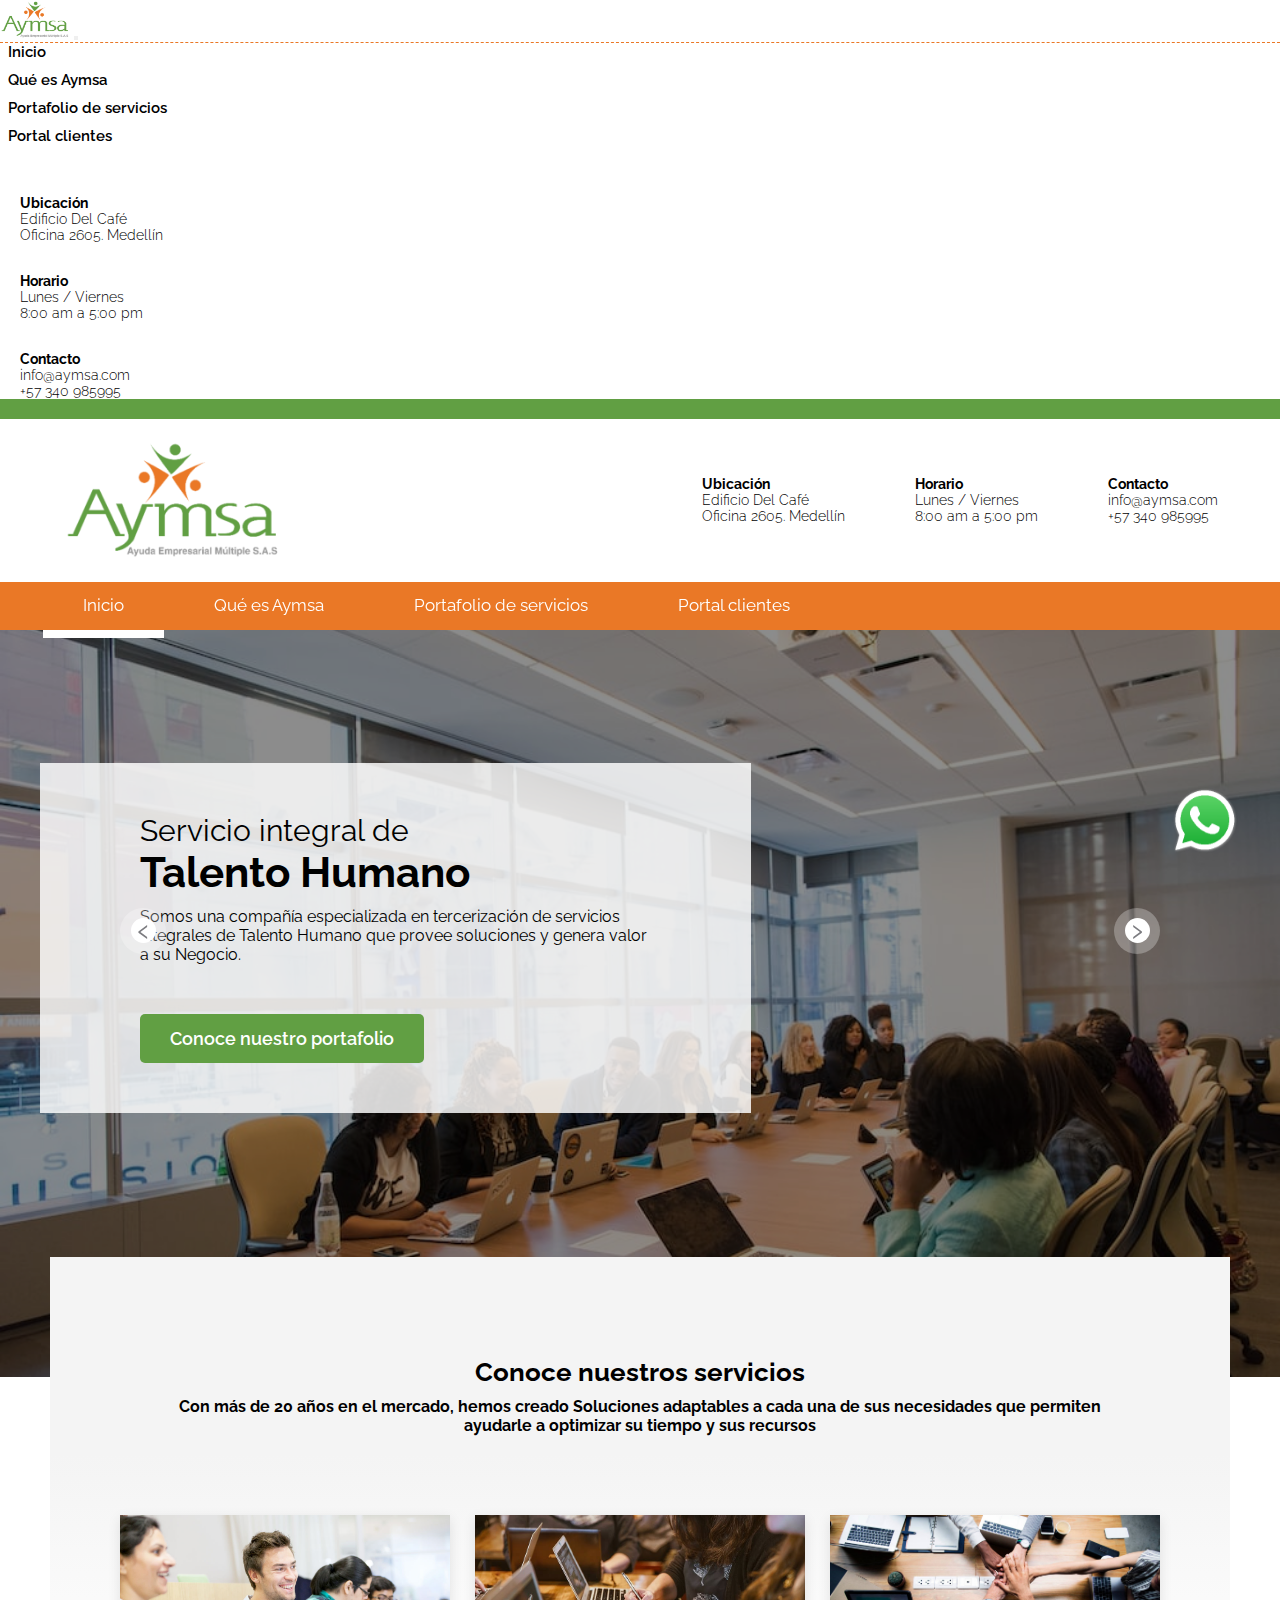
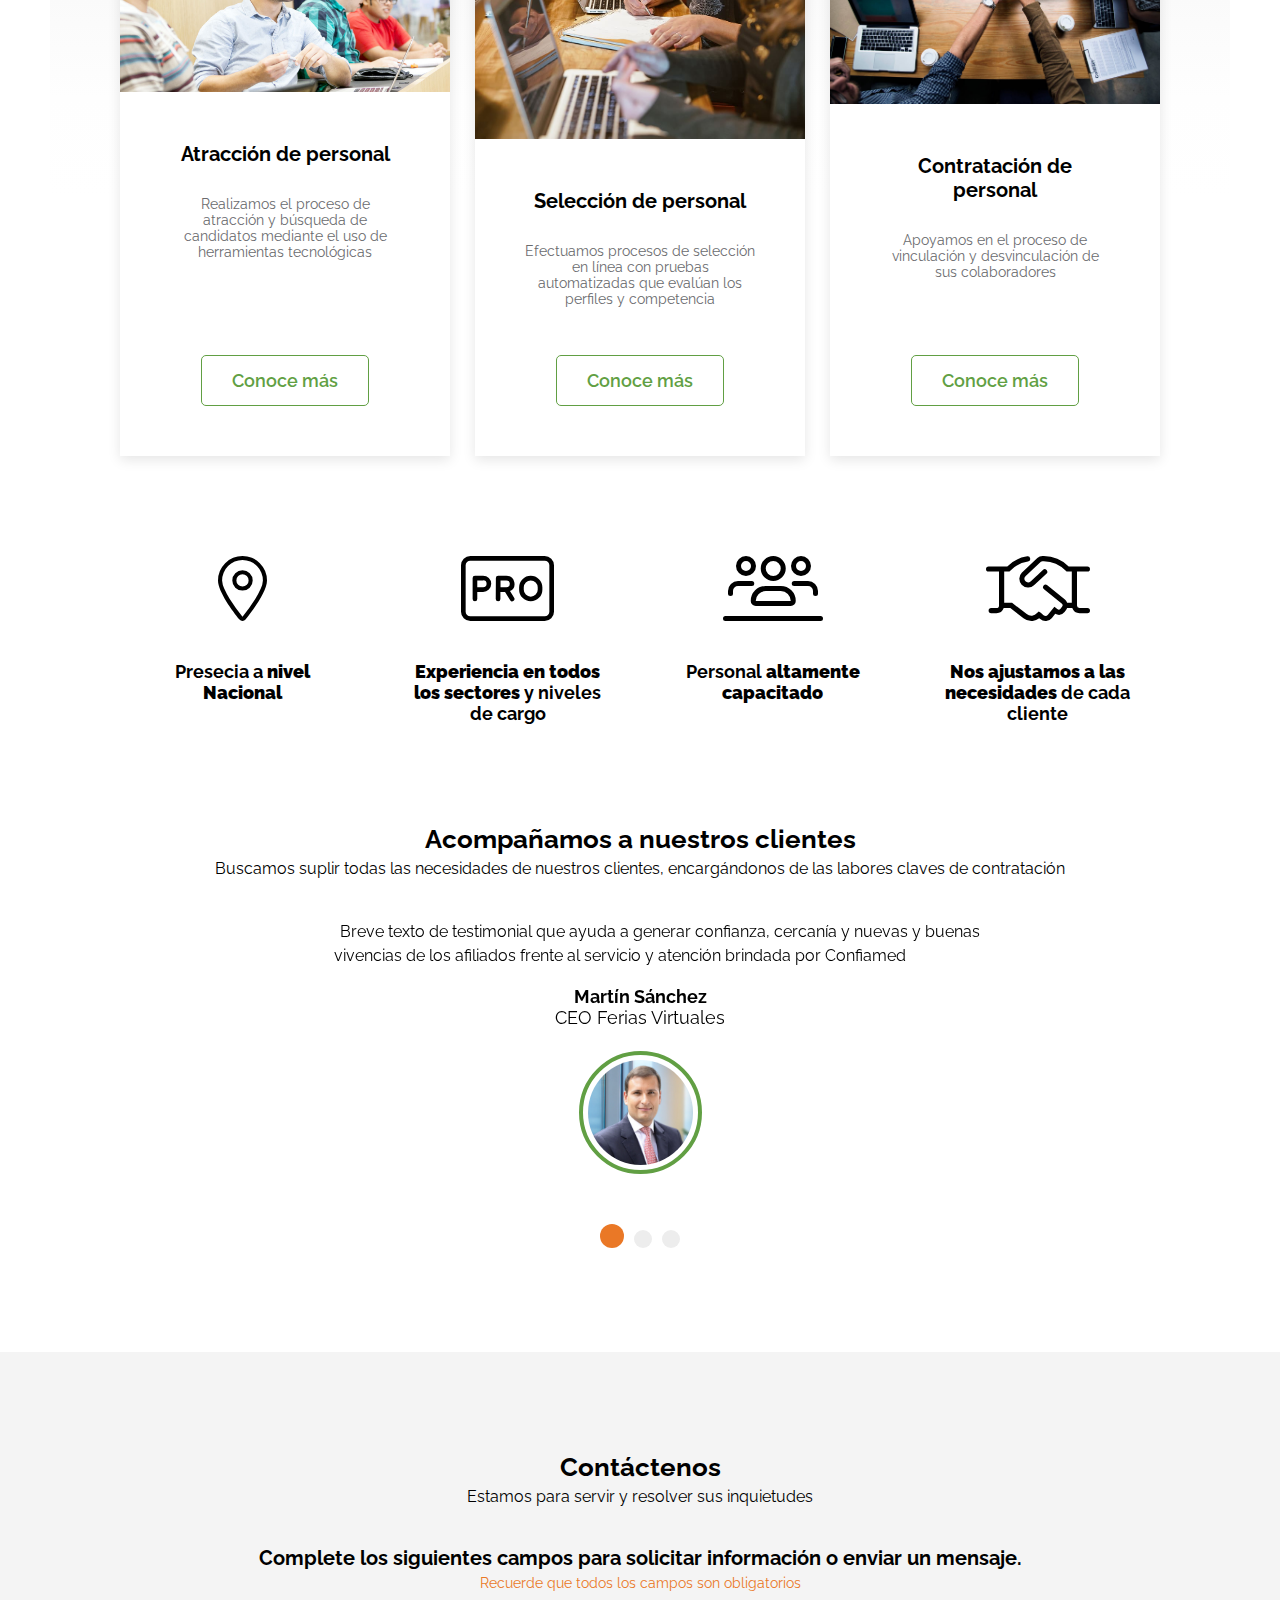
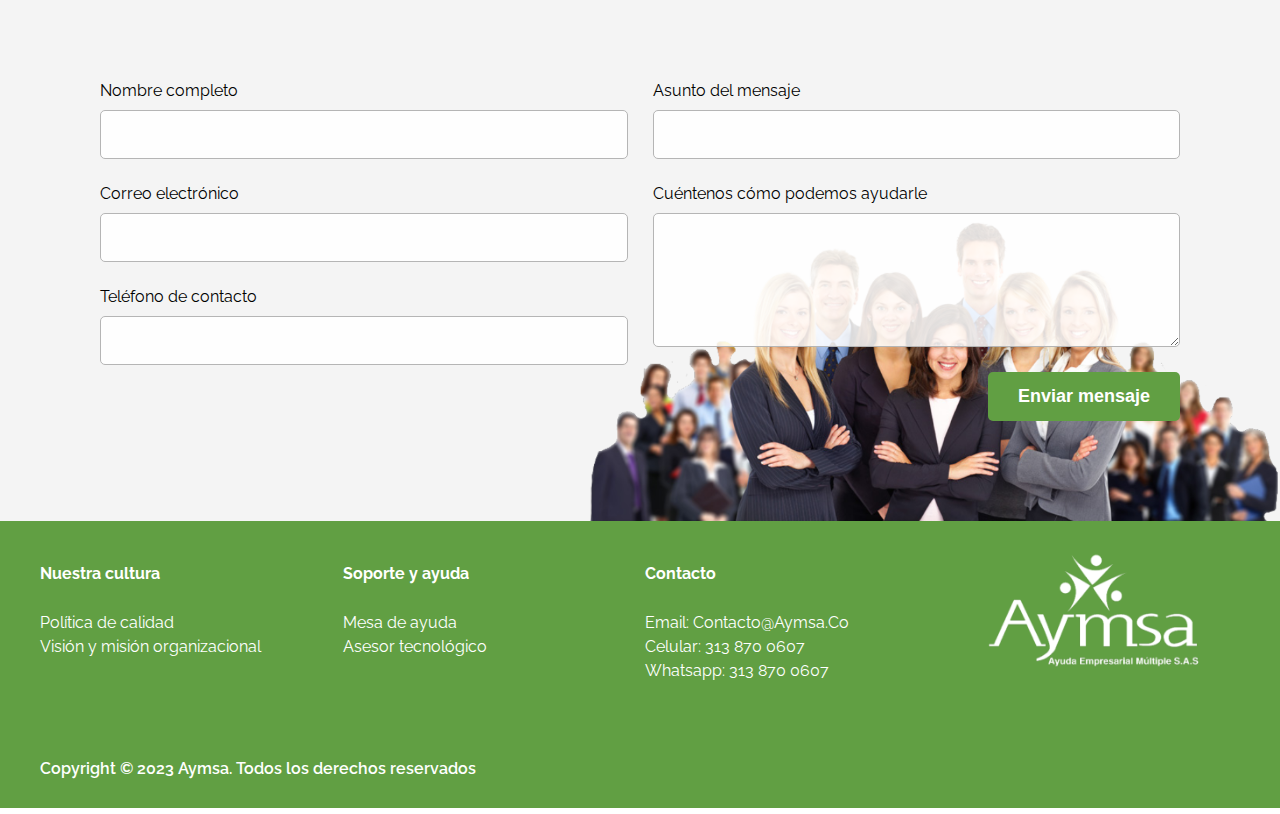
==== commit 823fa515: "cambios" ====
--- a/index.html
+++ b/index.html
@@ -17,8 +17,8 @@
 
     <title>Home | Aymsa</title>
 
-    <link rel="stylesheet" href="css/style.css?v=1.3">
-    <link rel="stylesheet" href="css/responsive.css?v=1.3">
+    <link rel="stylesheet" href="css/style.css?v=1.5">
+    <link rel="stylesheet" href="css/responsive.css?v=1.5">
 </head>
 <body>
     <!-- -------Whatsapp-float------ -->
@@ -27,17 +27,17 @@
     </div>
 
     <!-- -------Offcanvas----- -->      
-      <div class="offcanvas offcanvas-start" tabindex="-1" id="offcanvasExample" aria-labelledby="offcanvasExampleLabel">
+      <div class="offcanvas offcanvas-start no-border" tabindex="-1" id="offcanvasExample" aria-labelledby="offcanvasExampleLabel">
         <div class="offcanvas-header">
           <a href="index.html" class="logo-mobile"><img src="img/logo-aymsa.png" alt=""></a>
           <button type="button" class="btn-close text-reset" data-bs-dismiss="offcanvas" aria-label="Close"></button>
         </div>
         <div class="offcanvas-body">
             <nav class="menu-mobile">
-                <a href="index.html" class="link-mobile"><i class="fa-solid fa-caret-right"></i>Inicio</a>
-                <a href="quienes-somos.html" class="link-mobile"><i class="fa-solid fa-caret-right"></i>Qué es Aymsa</a>
-                <a href="portafolio.html" class="link-mobile"><i class="fa-solid fa-caret-right"></i>Portafolio de servicios</a>
-                <a href="#" class="link-mobile"><i class="fa-solid fa-caret-right"></i>Portal clientes</a>
+                <a href="index.html" class="link-mobile"><i class="fa-solid fa-circle"></i>Inicio</a>
+                <a href="quienes-somos.html" class="link-mobile"><i class="fa-solid fa-circle"></i>Qué es Aymsa</a>
+                <a href="portafolio.html" class="link-mobile"><i class="fa-solid fa-circle"></i>Portafolio de servicios</a>
+                <a href="#" class="link-mobile"><i class="fa-solid fa-circle"></i>Portal clientes</a>
             </nav>
             <div class="contact-header contact-mobile">
                 <div class="item-contact">
@@ -154,7 +154,7 @@
                                 <h2 class="subtitle-box">Servicio integral de <br> <span class="bold-box">Talento Humano</span></h2>
                                 <p>Somos una compañía especializada en tercerización de servicios integrales de 
                                     Talento Humano que provee soluciones y genera valor a su Negocio.</p>
-                                <a href="#" class="btn-box">Conoce nuestro portafolio</a>
+                                <a href="portafolio.html" class="btn-box">Conoce nuestro portafolio</a>
                             </div>
                         </div>
                     </div>
@@ -166,7 +166,7 @@
                                 <h2 class="subtitle-box">Servicio integral de <br> <span class="bold-box">Talento Humano</span></h2>
                                 <p>Somos una compañía especializada en tercerización de servicios integrales de 
                                     Talento Humano que provee soluciones y genera valor a su Negocio.</p>
-                                <a href="#" class="btn-box">Conoce nuestro portafolio</a>
+                                <a href="portafolio.html" class="btn-box">Conoce nuestro portafolio</a>
                             </div>
                         </div>
                     </div>
@@ -191,7 +191,7 @@
                     <div class="text-card">
                         <h2 class="title-card">Atracción de personal</h2>
                         <p>Realizamos el proceso de atracción y búsqueda de candidatos mediante el uso de herramientas tecnológicas</p>
-                        <a href="#" class="btn-card">Conoce más</a>
+                        <a href="portafolio.html" class="btn-card">Conoce más</a>
                     </div>
                 </div>
                 <div class="card-serv">
@@ -199,9 +199,9 @@
                         <img src="img/wallp-02.jpg" alt="">
                     </div>
                     <div class="text-card">
-                        <h2 class="title-card">Atracción de personal</h2>
-                        <p>Realizamos el proceso de atracción y búsqueda de candidatos mediante el uso de herramientas tecnológicas</p>
-                        <a href="#" class="btn-card">Conoce más</a>
+                        <h2 class="title-card">Selección de personal</h2>
+                        <p> Efectuamos procesos de selección en línea con pruebas automatizadas que evalúan los perfiles y competencia</p>
+                        <a href="portafolio.html" class="btn-card">Conoce más</a>
                     </div>
                 </div>
                 <div class="card-serv">
@@ -209,9 +209,9 @@
                         <img src="img/wallp-03.jpg" alt="">
                     </div>
                     <div class="text-card">
-                        <h2 class="title-card">Atracción de personal</h2>
-                        <p>Realizamos el proceso de atracción y búsqueda de candidatos mediante el uso de herramientas tecnológicas</p>
-                        <a href="#" class="btn-card">Conoce más</a>
+                        <h2 class="title-card">Contratación de personal</h2>
+                        <p>Apoyamos en el proceso de vinculación y desvinculación de sus colaboradores</p>
+                        <a href="portafolio.html" class="btn-card">Conoce más</a>
                     </div>
                 </div>
             </div>
--- a/css/style.css
+++ b/css/style.css
@@ -425,6 +425,8 @@
         object-fit: cover;
     }
     .row-cards .card-serv .text-card {
+        width: 100%;
+        height: 100%;
         padding: 50px;
         display: flex;
         flex-direction: column;
@@ -451,6 +453,7 @@
         border-radius: 5px;
         border: 1px solid var(--colorPrincipal);
         transition: 0.3s;
+        margin-top: auto;
     } 
     .row-cards .card-serv .text-card .btn-card:hover {
         background-color: var(--hoverBoton);
@@ -796,6 +799,9 @@
 }
 
 /* -----Offcanvas------- */
+.offcanvas.offcanvas-start {
+    border-right: 0px;
+}
 .offcanvas-header {
     border-bottom: 1px dashed var(--colorSecundario);
 }
@@ -817,6 +823,7 @@
     gap: 8px;
 }
 .offcanvas-body .menu-mobile .link-mobile i {
+    font-size: 7px;
     color: var(--colorSecundario);
 }
 .offcanvas .social-mobile {
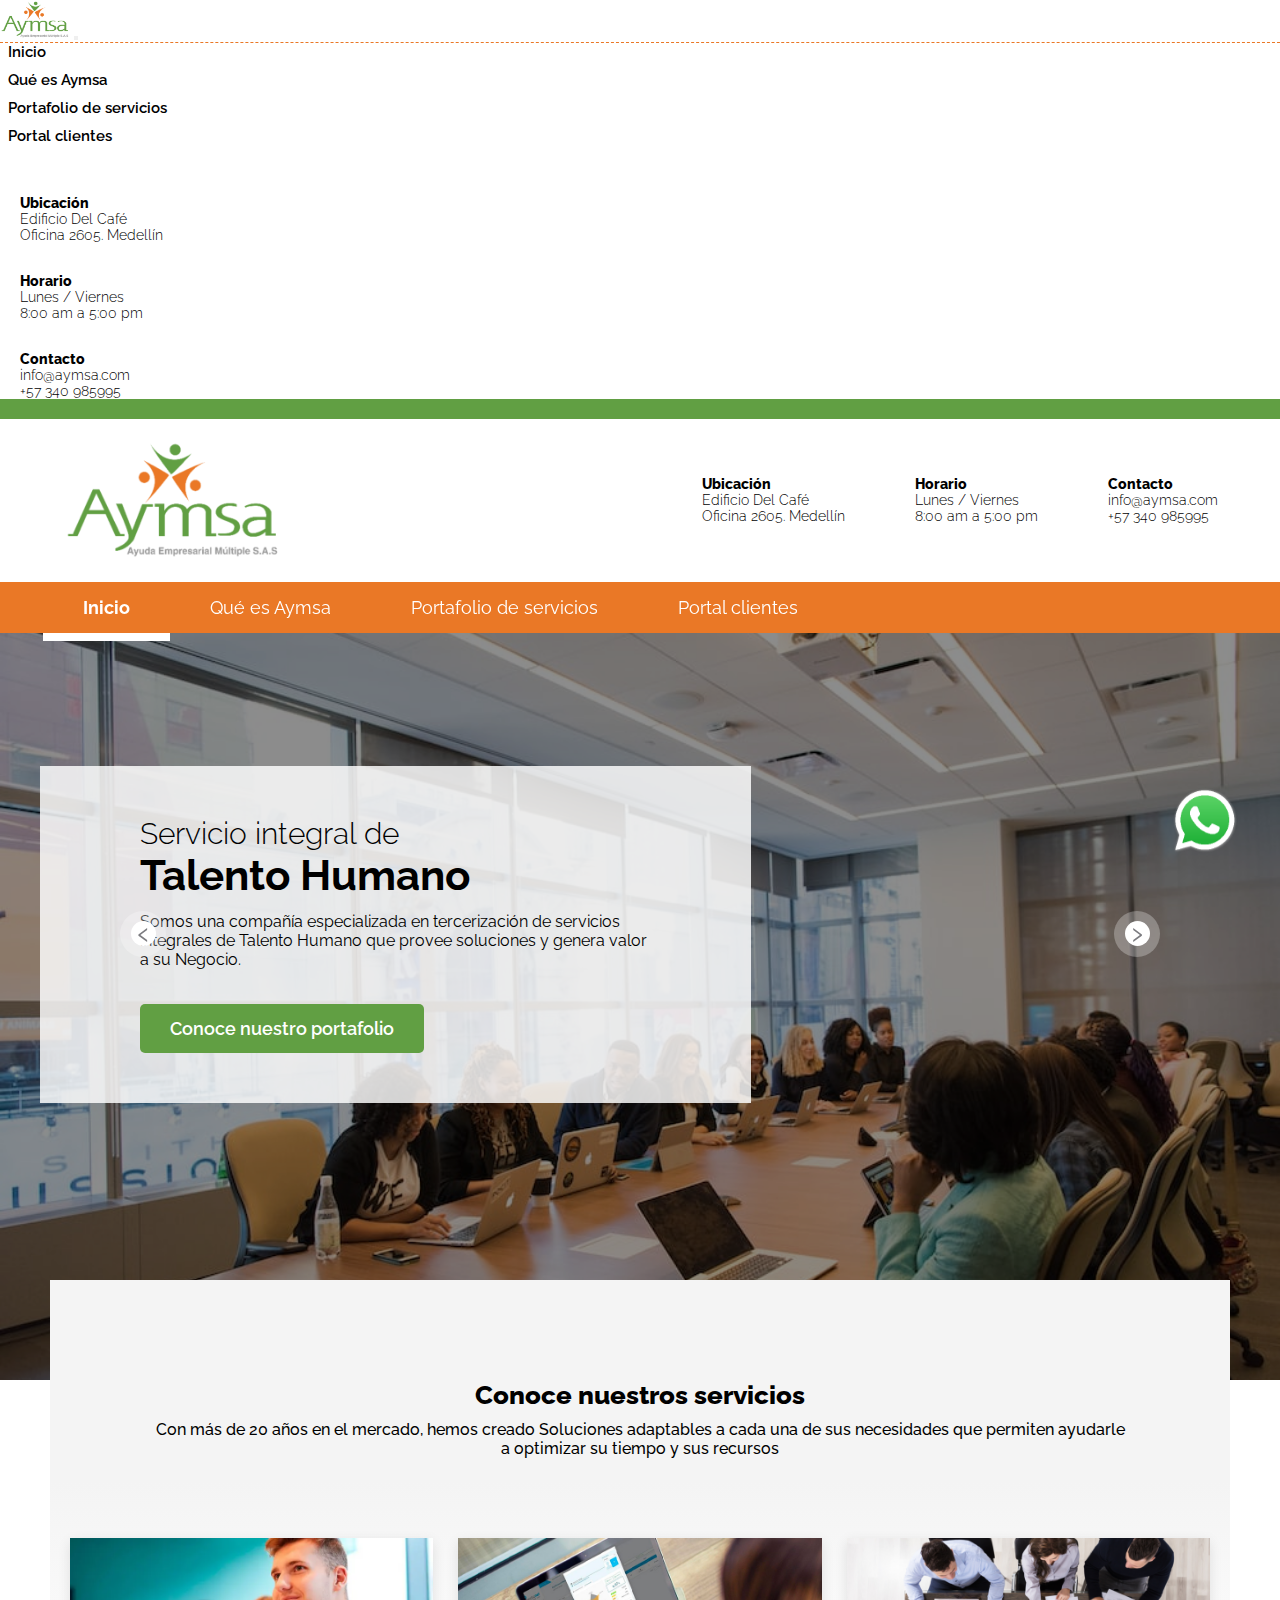
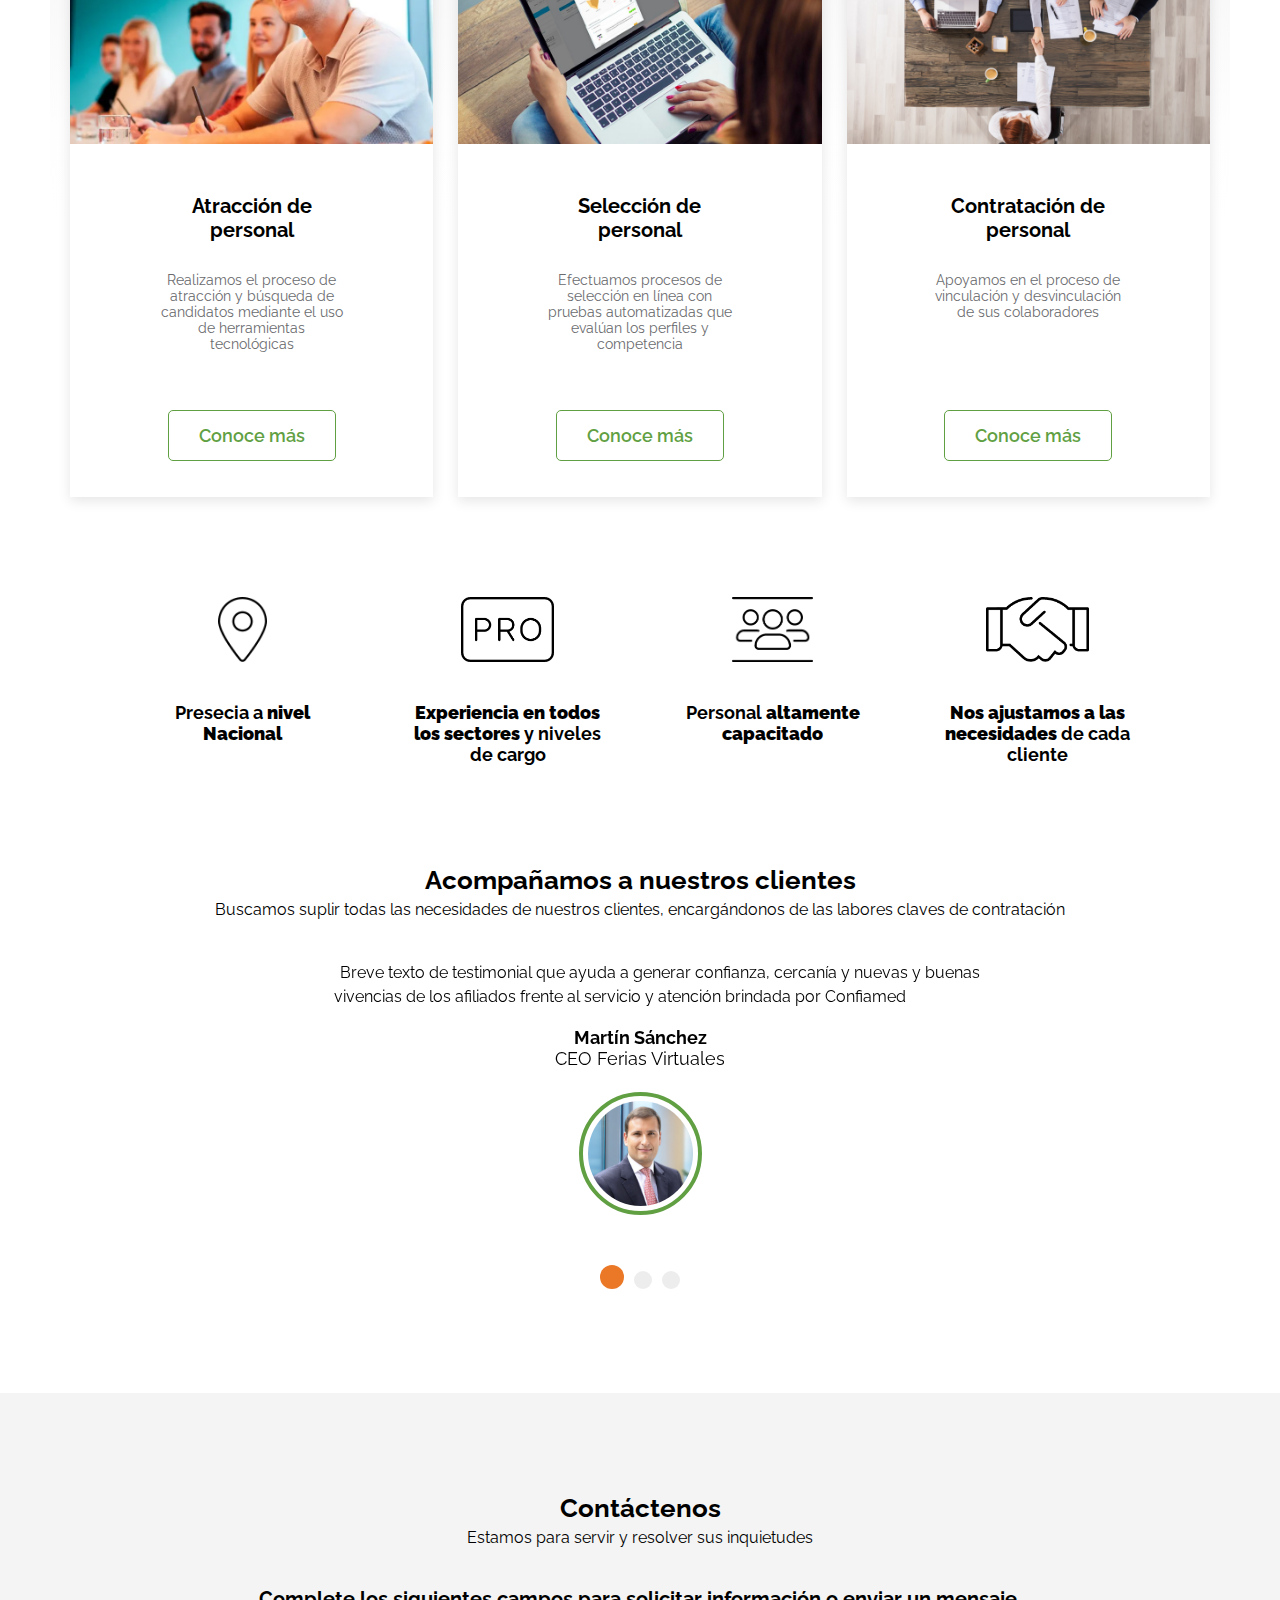
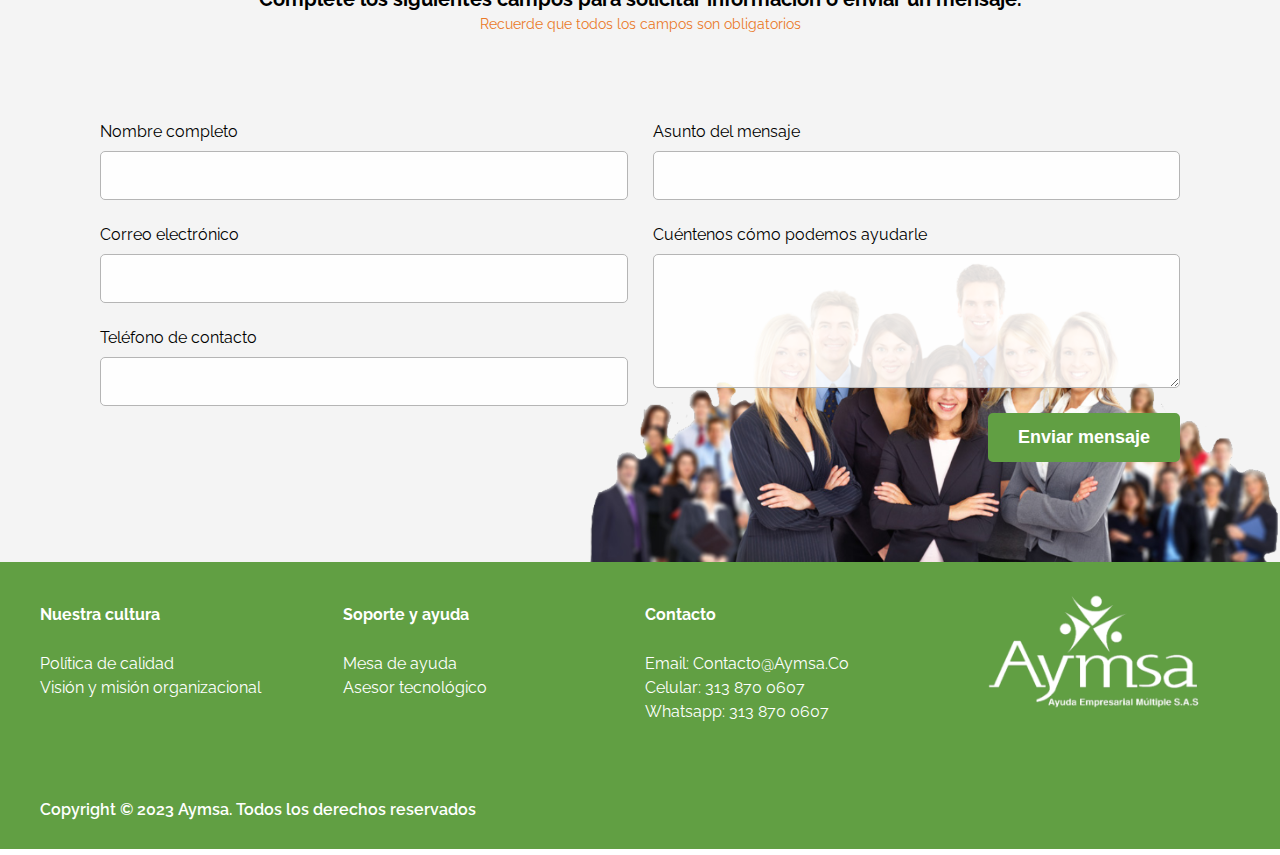
==== commit 69724ce5: "cambios" ====
--- a/index.html
+++ b/index.html
@@ -17,8 +17,8 @@
 
     <title>Home | Aymsa</title>
 
-    <link rel="stylesheet" href="css/style.css?v=1.5">
-    <link rel="stylesheet" href="css/responsive.css?v=1.5">
+    <link rel="stylesheet" href="css/style.css?v=1.7">
+    <link rel="stylesheet" href="css/responsive.css?v=1.7">
 </head>
 <body>
     <!-- -------Whatsapp-float------ -->
@@ -186,7 +186,7 @@
             <div class="row-cards">
                 <div class="card-serv">
                     <div class="img-card">
-                        <img src="img/wallp-01.jpg" alt="">
+                        <img src="img/pers-01.png" alt="">
                     </div>
                     <div class="text-card">
                         <h2 class="title-card">Atracción de personal</h2>
@@ -196,7 +196,7 @@
                 </div>
                 <div class="card-serv">
                     <div class="img-card">
-                        <img src="img/wallp-02.jpg" alt="">
+                        <img src="img/pers-02.png" alt="">
                     </div>
                     <div class="text-card">
                         <h2 class="title-card">Selección de personal</h2>
@@ -206,7 +206,7 @@
                 </div>
                 <div class="card-serv">
                     <div class="img-card">
-                        <img src="img/wallp-03.jpg" alt="">
+                        <img src="img/pers-03.png" alt="">
                     </div>
                     <div class="text-card">
                         <h2 class="title-card">Contratación de personal</h2>
@@ -223,19 +223,19 @@
         <div class="content-if content-if-min">
             <div class="row-vent">
                 <div class="box-vent">
-                    <img src="img/location.svg" alt="">
+                    <img src="img/location.png" alt="">
                     <h2>Presecia a <b>nivel Nacional</b></h2>
                 </div>
                 <div class="box-vent">
-                    <img src="img/pro.svg" alt="">
+                    <img src="img/pro.png" alt="">
                     <h2><b>Experiencia en todos los sectores</b> y niveles de cargo</h2>
                 </div>
                 <div class="box-vent">
-                    <img src="img/person.svg" alt="">
+                    <img src="img/users.png" alt="">
                     <h2>Personal <b>altamente capacitado</b></h2>
                 </div>
                 <div class="box-vent">
-                    <img src="img/manos.svg" alt="">
+                    <img src="img/manos.png" alt="">
                     <h2><b>Nos ajustamos a las necesidades</b> de cada cliente</h2>
                 </div>
             </div>
--- a/css/style.css
+++ b/css/style.css
@@ -127,7 +127,7 @@
         gap: 20px;
     }
     .contact-header .item-contact .icon-item i {
-        font-size: 20px;
+        font-size: 13.5px;
         color: var(--colorPrincipal);
     }
     .contact-header .item-contact .text-contact {
@@ -136,7 +136,7 @@
     }
     .contact-header .item-contact .text-contact .title-contact {
         font-size: 14px;
-        font-weight: 700;
+        font-weight: 800;
         color: var(--colorBlack);
     }
     .contact-header .item-contact .text-contact p {
@@ -159,21 +159,21 @@
     .content-bot .navigator {
         display: flex;
         align-items: center;
-        gap: 10px;
     }
     .content-bot .navigator .link-navi {
-        font-size: 17px;
+        font-size: 18px;
         color: var(--colorWhite);
-        padding: 13px 40px 15px 40px;
+        padding: 15px 40px 15px 40px;
         border-bottom: 8px solid transparent;
         margin-bottom: -8px;
         z-index: 99;
     }
     .content-bot .navigator .link-active {
         border-bottom: 8px solid var(--colorWhite);
+        font-weight: 700;
     }
     .content-bot .navigator .link-navi:hover {
-        font-weight: 600;
+        font-weight: 700;
     }
     .search-header {
         width: 300px;
@@ -183,6 +183,7 @@
         position: relative;
     }
     .search-header i {
+        font-size: 23px;
         position: relative;
         margin-right: 10px;
         color: var(--colorWhite);
@@ -247,7 +248,7 @@
         background-image: url(../img/conference.jpg);
         background-repeat: no-repeat;
         background-size: cover;
-        background-position: center;
+        background-position: right;
     }
     .carousel-cover .card-cover .pos-card {
         width: 100%;
@@ -271,9 +272,9 @@
             }
             .pos-card .content-card .box-cover .subtitle-box {
                 font-size: 30px;
-                font-weight: 400;   
+                font-weight: 300;   
                 color: var(--colorBlack);    
-                margin-bottom: 10px;     
+                margin-bottom: 12px;     
             }
             .pos-card .content-card .box-cover .subtitle-box .bold-box {
                 font-size: 42px;
@@ -282,7 +283,7 @@
             .pos-card .content-card .box-cover p {
                 font-size: 16px;      
                 color: var(--colorBlack); 
-                margin-bottom: 50px;      
+                margin-bottom: 35px;      
             }
             .pos-card .content-card .box-cover .btn-box {
                 font-size: 18px;   
@@ -352,7 +353,7 @@
     }
     .pos-cover .text-cover .title-cover {
         font-size: 26px;
-        font-weight: 400;
+        font-weight: 300;
         color: var(--colorBlack);
         margin-bottom: 20px;
     }
@@ -361,7 +362,7 @@
         font-weight: 700;
     }
     .pos-cover .text-cover p {
-        font-size: 16px;
+        font-size: 15px;
         color: var(--colorBlack);
     }
 
@@ -372,7 +373,7 @@
     padding: 0px 50px;
 }
 .if-top {
-    margin-top: -120px;
+    margin-top: -100px;
     position: relative;
     z-index: 99;
 }
@@ -402,8 +403,8 @@
 }
 .content-if .row-cards {
     width: 100%;
-    margin: auto;
-    padding: 0px 50px;
+    max-width: 1310px;
+    margin: auto;
     display: grid;
     grid-template-columns: 1fr 1fr 1fr;
     gap: 25px;
@@ -427,7 +428,7 @@
     .row-cards .card-serv .text-card {
         width: 100%;
         height: 100%;
-        padding: 50px;
+        padding: 50px 85px 36px 85px;
         display: flex;
         flex-direction: column;
         justify-content: flex-start;
@@ -638,12 +639,13 @@
 }
 .content-if .head-if .subtitle-sm {
     font-size: 26px;
-    font-weight: 700;
+    font-weight: 800;
     color: var(--colorBlack);
     margin-bottom: 10px;
 }
 .content-if .head-if .title-sm {
     font-size: 16px;
+    font-weight: 500;
     color: var(--colorBlack);
 }
 .content-if .row-vis {
@@ -692,7 +694,7 @@
         text-align: center;
     }
     .row-vis .item-vis .text-vis p {
-        font-size: 18px;
+        font-size: 16px;
         color: var(--colorBlack);
     }
 /* -----Row-list---- */
--- a/css/responsive.css
+++ b/css/responsive.css
@@ -175,6 +175,10 @@
         display: grid;
         grid-template-columns: 1fr;
     }
+    .form-contact .col-form .bot-form button {
+        font-size: 15px;
+        padding: 10px 20px;
+    }
 
     /* ------Footer----- */
     .content-footer .left-footer {
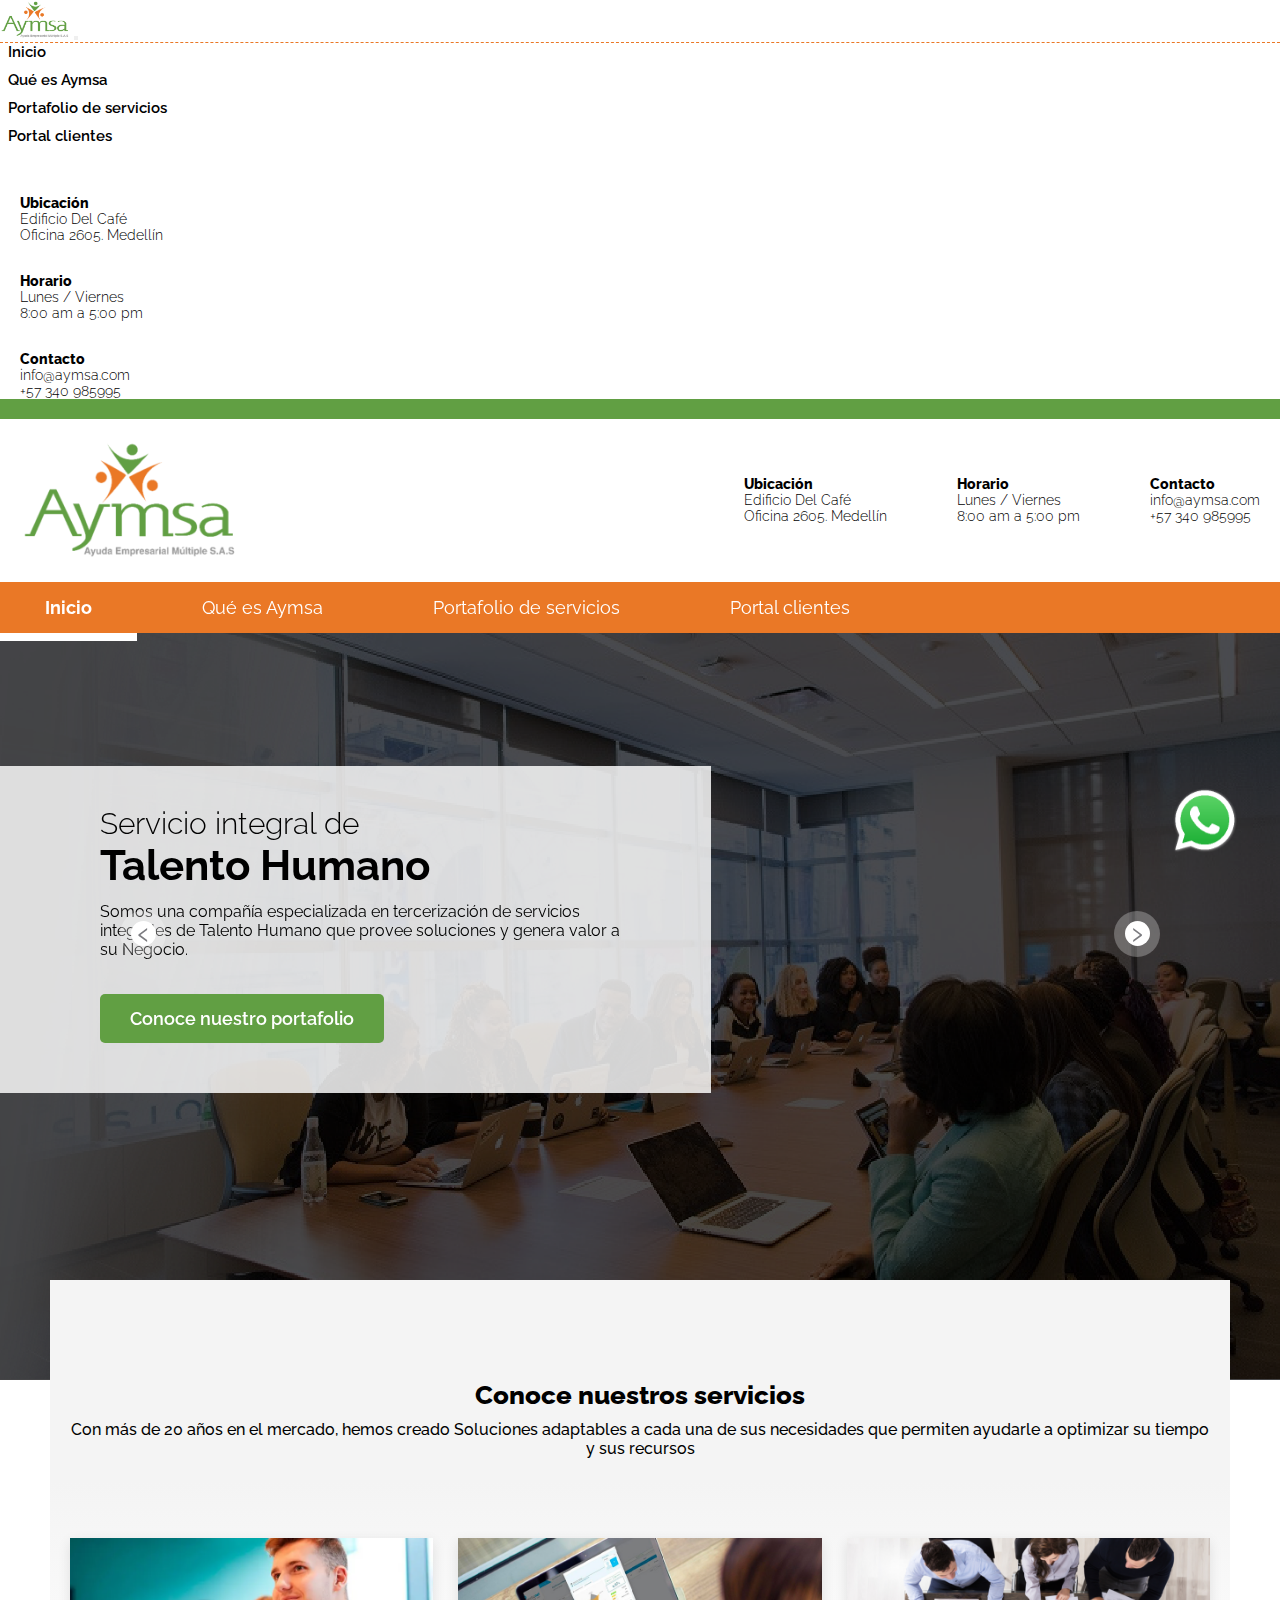
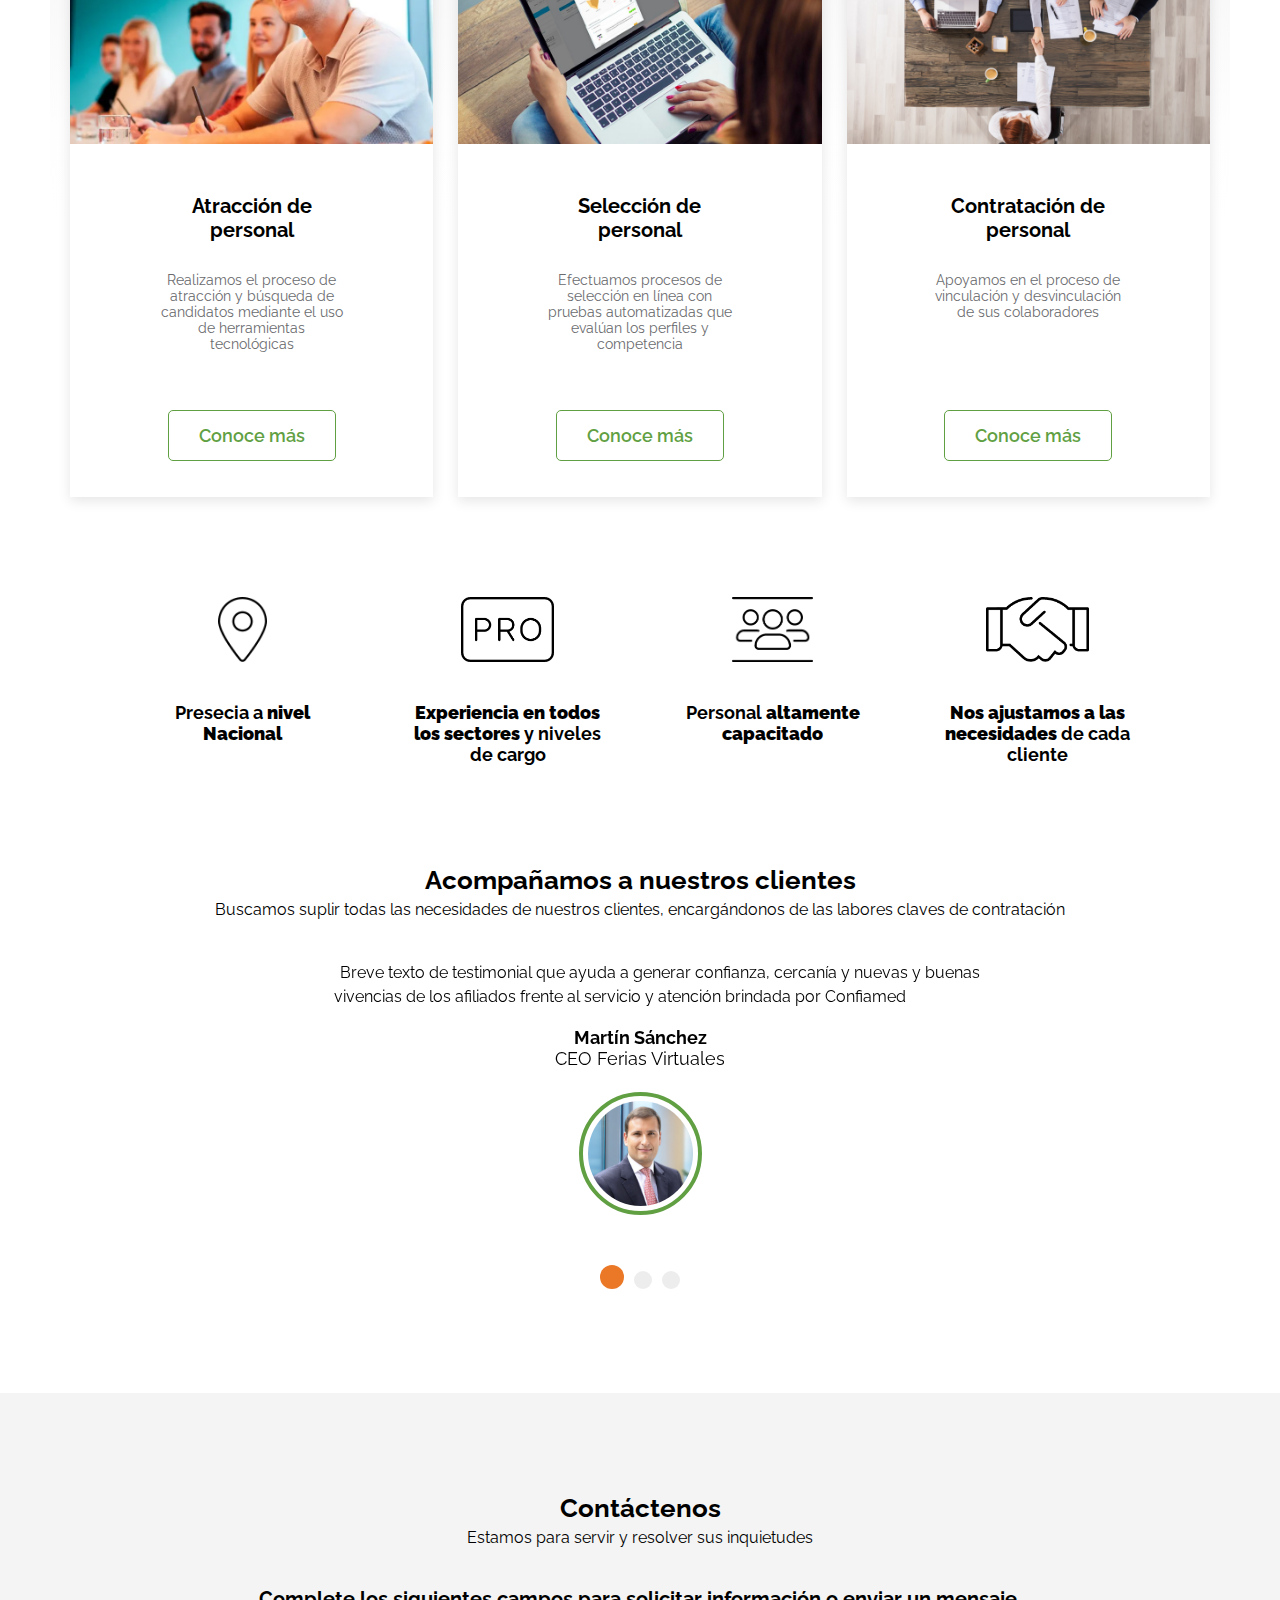
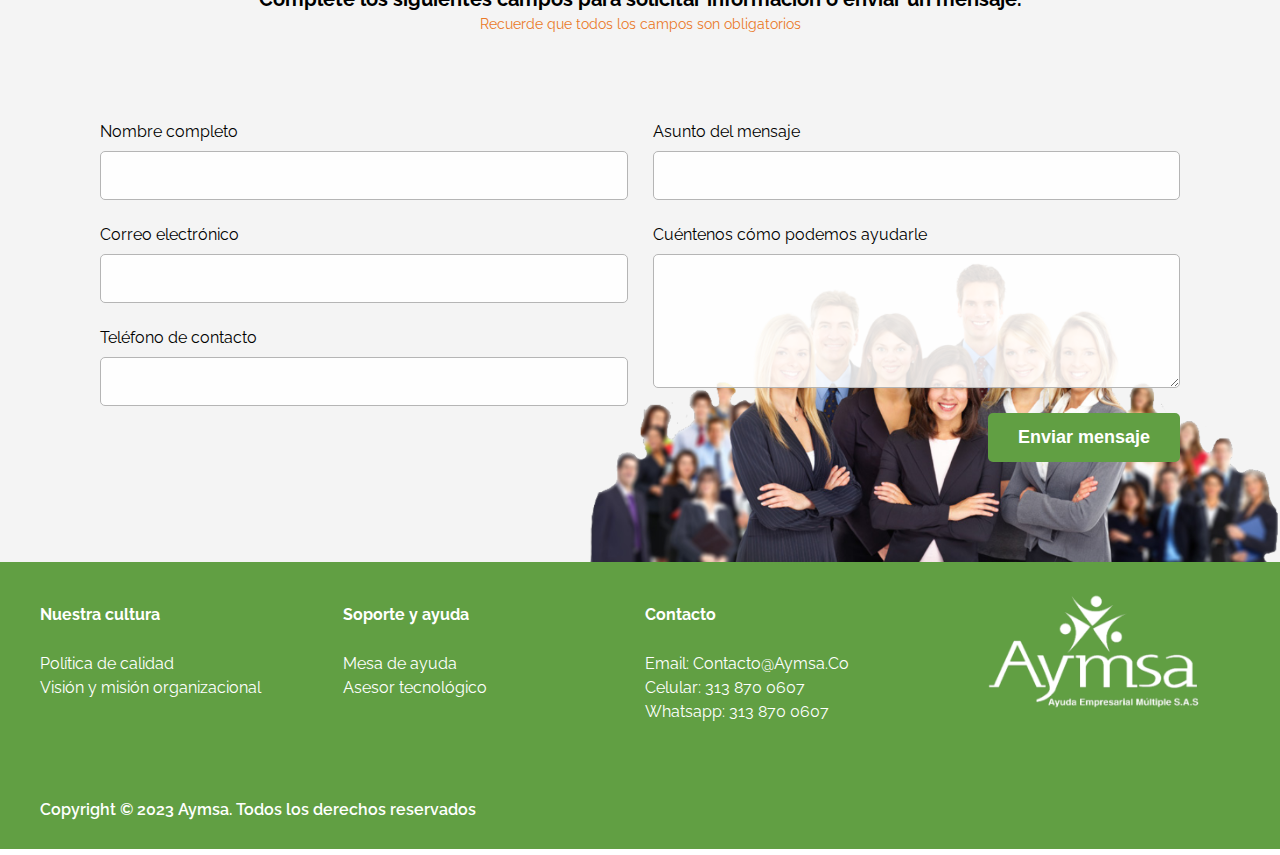
==== commit d884095b: "cambios" ====
--- a/index.html
+++ b/index.html
@@ -17,8 +17,8 @@
 
     <title>Home | Aymsa</title>
 
-    <link rel="stylesheet" href="css/style.css?v=1.7">
-    <link rel="stylesheet" href="css/responsive.css?v=1.7">
+    <link rel="stylesheet" href="css/style.css?v=1.8">
+    <link rel="stylesheet" href="css/responsive.css?v=1.8">
 </head>
 <body>
     <!-- -------Whatsapp-float------ -->
--- a/css/style.css
+++ b/css/style.css
@@ -84,7 +84,7 @@
 }
 .header .content-header {
     width: 100%;
-    max-width: 1195px;
+    max-width: 1310px;
     margin: auto;
 }
 .content-header .top-header {
@@ -150,7 +150,7 @@
 }
 .bot-header .content-bot {
     width: 100%;
-    max-width: 1195px;
+    max-width: 1310px;
     display: flex;
     justify-content: space-between;
     align-items: center;
@@ -159,11 +159,12 @@
     .content-bot .navigator {
         display: flex;
         align-items: center;
+        gap: 20px;
     }
     .content-bot .navigator .link-navi {
         font-size: 18px;
         color: var(--colorWhite);
-        padding: 15px 40px 15px 40px;
+        padding: 15px 45px;
         border-bottom: 8px solid transparent;
         margin-bottom: -8px;
         z-index: 99;
@@ -217,14 +218,14 @@
 }
 .cover-sg {
     width: 100%;
-    background-image: url(../img/banner-01.webp);
+    background-image: url(../img/banner-02.png);
     background-size: cover;
     background-repeat: no-repeat;
     background-position: center;
 }
 .cover-sg-02 {
     width: 100%;
-    background-image: url(../img/banner-02.jpg);
+    background-image: url(../img/banner-03.png);
     background-size: cover;
     background-repeat: no-repeat;
     background-position: center;
@@ -235,7 +236,7 @@
 .cover .content-sg {
     width: 100%;
     height: 745px;
-    background-color: #00000086;
+    background-color: #00000033;
 }
 .content-cover .carousel-cover {
     width: 100%;
@@ -245,19 +246,19 @@
         width: 100%;
         height: 747px;
         display: flex;
-        background-image: url(../img/conference.jpg);
+        background-image: url(../img/banner-01.png);
         background-repeat: no-repeat;
         background-size: cover;
         background-position: right;
     }
     .carousel-cover .card-cover .pos-card {
         width: 100%;
-        height: 100%;
+        height: 747px;
         background-color: #00000073;
     }
         .card-cover .content-card {
             width: 100%;
-            max-width: 1200px;
+            max-width: 1310px;
             margin: 0 auto;
             margin-top: 133px;
         }
@@ -267,7 +268,7 @@
                 display: flex;
                 flex-direction: column;
                 align-items: flex-start;
-                padding: 50px 100px 50px 100px;
+                padding: 40px 85px 50px 100px;
                 background-color: #ffffffd3;
             }
             .pos-card .content-card .box-cover .subtitle-box {
@@ -339,7 +340,7 @@
     }
 .content-cover .pos-cover {
     width: 100%;
-    max-width: 1150px;
+    max-width: 1320px;
     margin: 0 auto;
     padding-top: 90px;
 }
@@ -347,7 +348,7 @@
         width: 100%;
         max-width: 710px;
         background-color: #ffffffe0;
-        padding: 50px 50px 100px 100px;
+        padding: 40px 45px 85px 100px;
         display: flex;
         flex-direction: column;
     }
@@ -633,7 +634,8 @@
 /* ----Row-vis----- */
 .content-if .head-if {
     width: 100%;
-    padding: 0px 80px;
+    max-width: 1466px;
+    margin: auto;
     margin-bottom: 80px;
     text-align: center;
 }
@@ -650,7 +652,8 @@
 }
 .content-if .row-vis {
     width: 100%;
-    padding: 0px 100px;
+    max-width: 1310px;
+    margin: auto;
     display: grid;
     grid-template-columns: 1fr 1fr;
     gap: 100px;
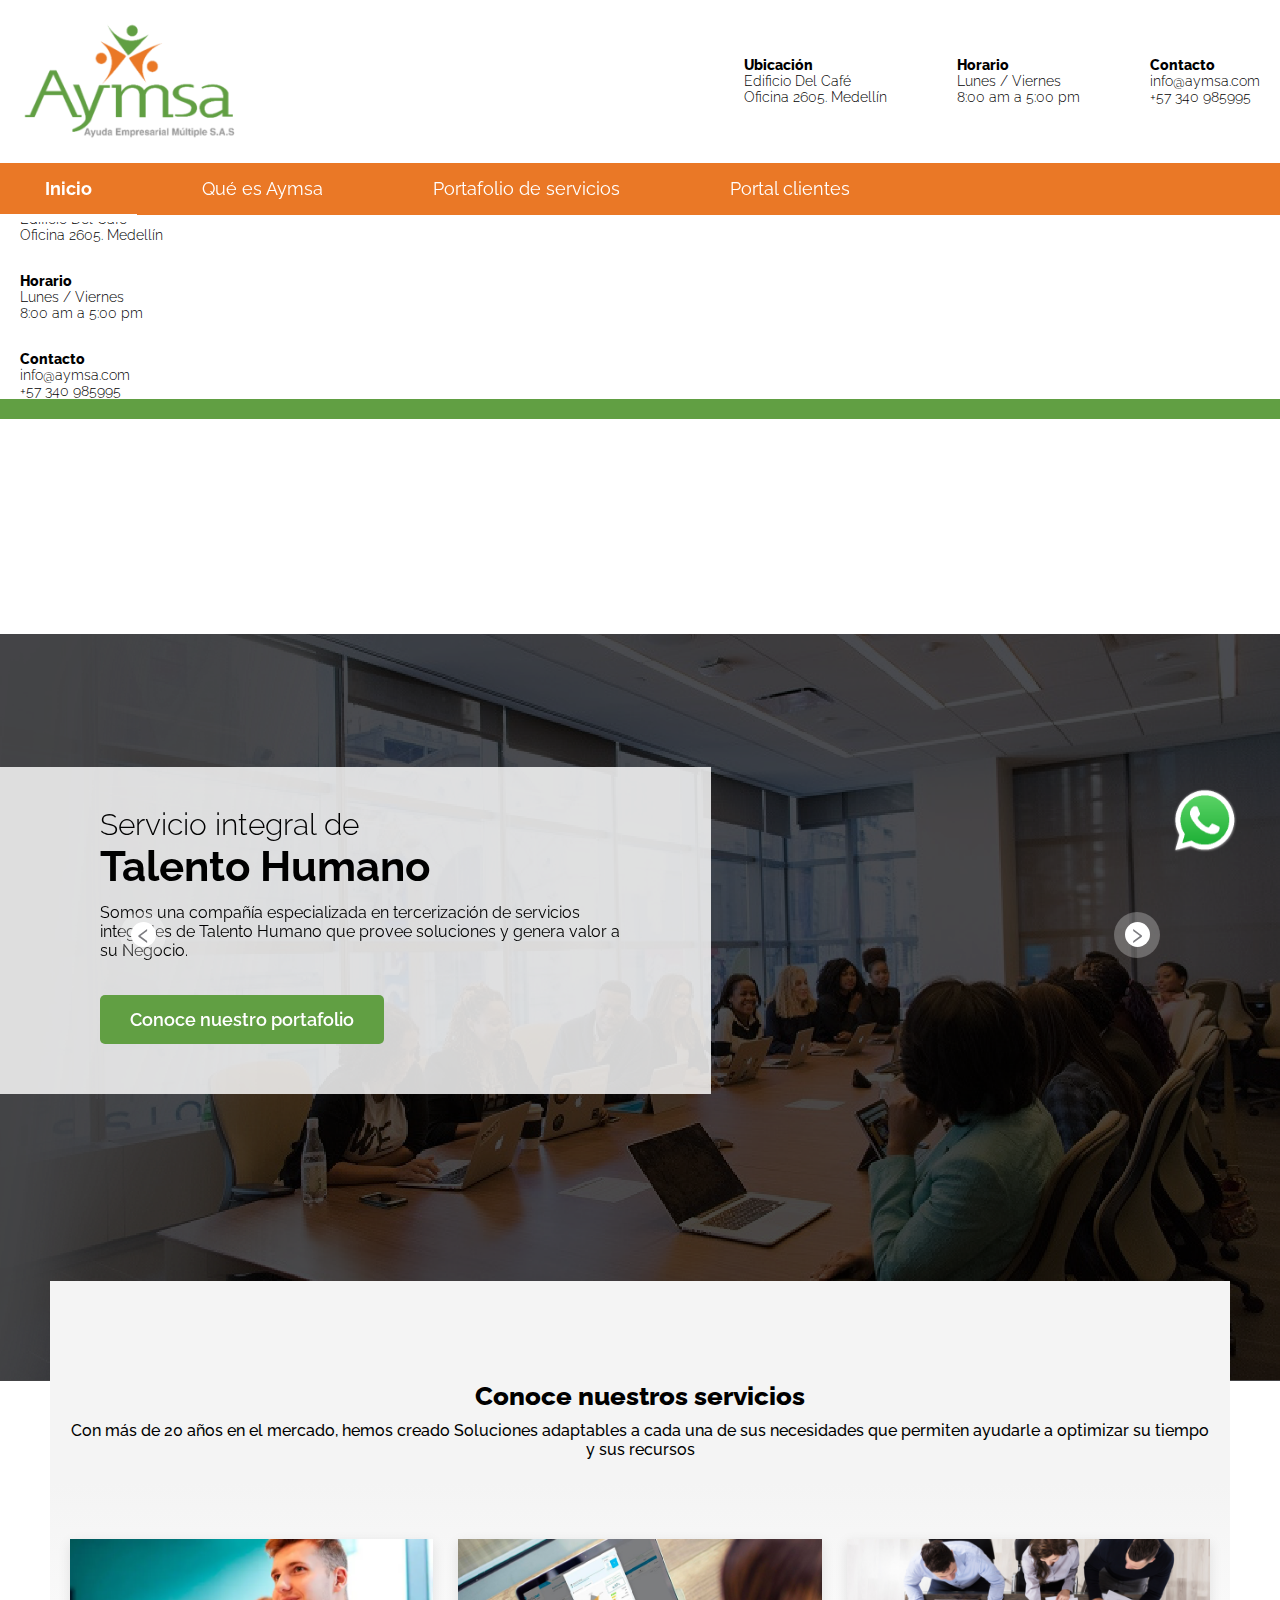
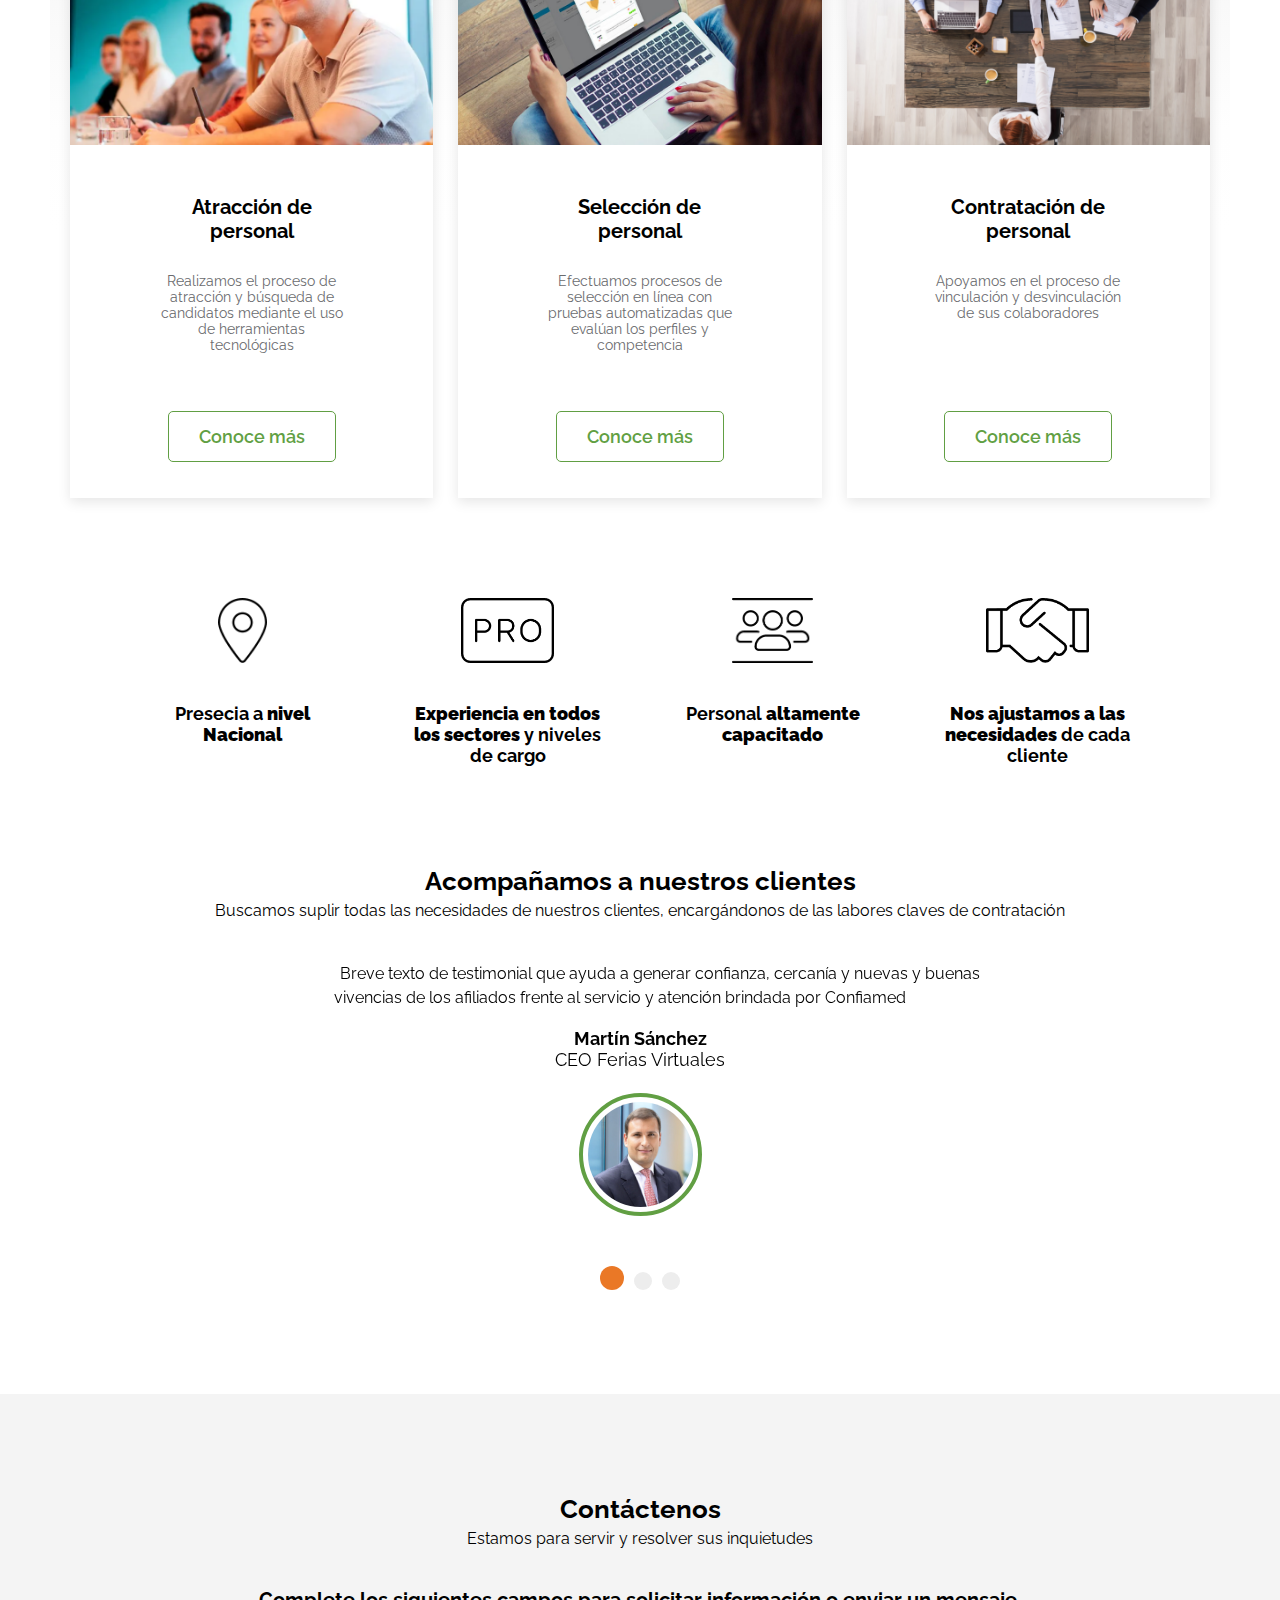
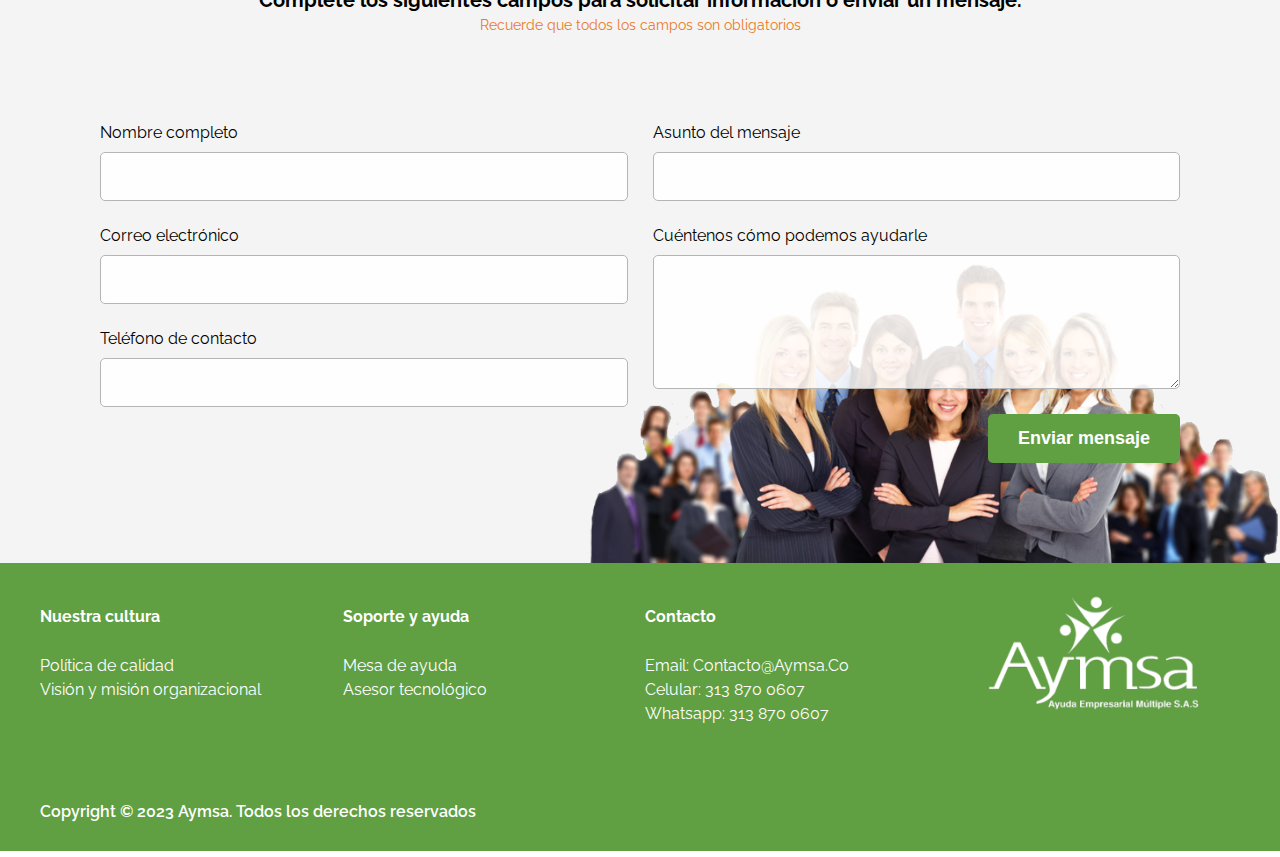
==== commit a5be00ce: "cambios" ====
--- a/index.html
+++ b/index.html
@@ -17,8 +17,8 @@
 
     <title>Home | Aymsa</title>
 
-    <link rel="stylesheet" href="css/style.css?v=1.8">
-    <link rel="stylesheet" href="css/responsive.css?v=1.8">
+    <link rel="stylesheet" href="css/style.css?v=1.9">
+    <link rel="stylesheet" href="css/responsive.css?v=1.9">
 </head>
 <body>
     <!-- -------Whatsapp-float------ -->
@@ -80,7 +80,7 @@
       </div>
 
     <!-- -------Header-------- -->
-    <div class="header">
+    <header class="header">
         <div class="content-header">
             <div class="top-header">
                 <div class="logo-header">
@@ -141,7 +141,7 @@
                 </div>
             </div>
         </div>
-    </div>
+    </header>
 
     <!-- ------Cover------- -->
     <div class="cover">
@@ -370,7 +370,8 @@
     <script src="https://cdn.jsdelivr.net/npm/@popperjs/core@2.9.2/dist/umd/popper.min.js" integrity="sha384-IQsoLXl5PILFhosVNubq5LC7Qb9DXgDA9i+tQ8Zj3iwWAwPtgFTxbJ8NT4GN1R8p" crossorigin="anonymous"></script>
     <script src="https://cdn.jsdelivr.net/npm/bootstrap@5.2.2/dist/js/bootstrap.bundle.min.js" integrity="sha384-OERcA2EqjJCMA+/3y+gxIOqMEjwtxJY7qPCqsdltbNJuaOe923+mo//f6V8Qbsw3" crossorigin="anonymous"></script>
 
-    <script src="js/carousel-cover.js"></script>
-    <script src="js/carousel-test.js"></script>
+    <script src="js/carousel-cover.js?v=1.1"></script>
+    <script src="js/carousel-test.js?v=1.1"></script>
+    <script src="js/header-sticky.js?v=1.1"></script>
 </body>
 </html>--- a/css/style.css
+++ b/css/style.css
@@ -80,7 +80,21 @@
 
 /* ----Header--- */
 .header {
-    width: 100%;
+    background-color: #fff;
+    width: 100%;
+    position: fixed;
+    z-index: 998;
+    top: 0;
+    transition: 0.5s;
+}
+.header.sticky {
+    box-shadow: rgba(0, 0, 0, 0.09) 0px 3px 12px;
+}
+header.sticky .content-header .top-header {
+    padding: 10px 20px;
+}
+header.sticky .top-header .logo-header a img {
+    width: 140px;
 }
 .header .content-header {
     width: 100%;
@@ -93,12 +107,14 @@
     justify-content: space-between;
     align-items: center;    
     padding: 20px;
+    transition: 0.5s;
 }
     .top-header .logo-header {
         margin-left:0px;
     }
     .top-header .logo-header a img {
         width: 220px;
+        transition: 0.8s;
     }
     .top-header .icon-mobile {
         display: flex;
@@ -166,7 +182,7 @@
         color: var(--colorWhite);
         padding: 15px 45px;
         border-bottom: 8px solid transparent;
-        margin-bottom: -8px;
+        margin-bottom: -7px;
         z-index: 99;
     }
     .content-bot .navigator .link-active {
@@ -215,6 +231,7 @@
 /* ----Cover---- */
 .cover{
     width: 100%;
+    padding-top: 215px;
 }
 .cover-sg {
     width: 100%;
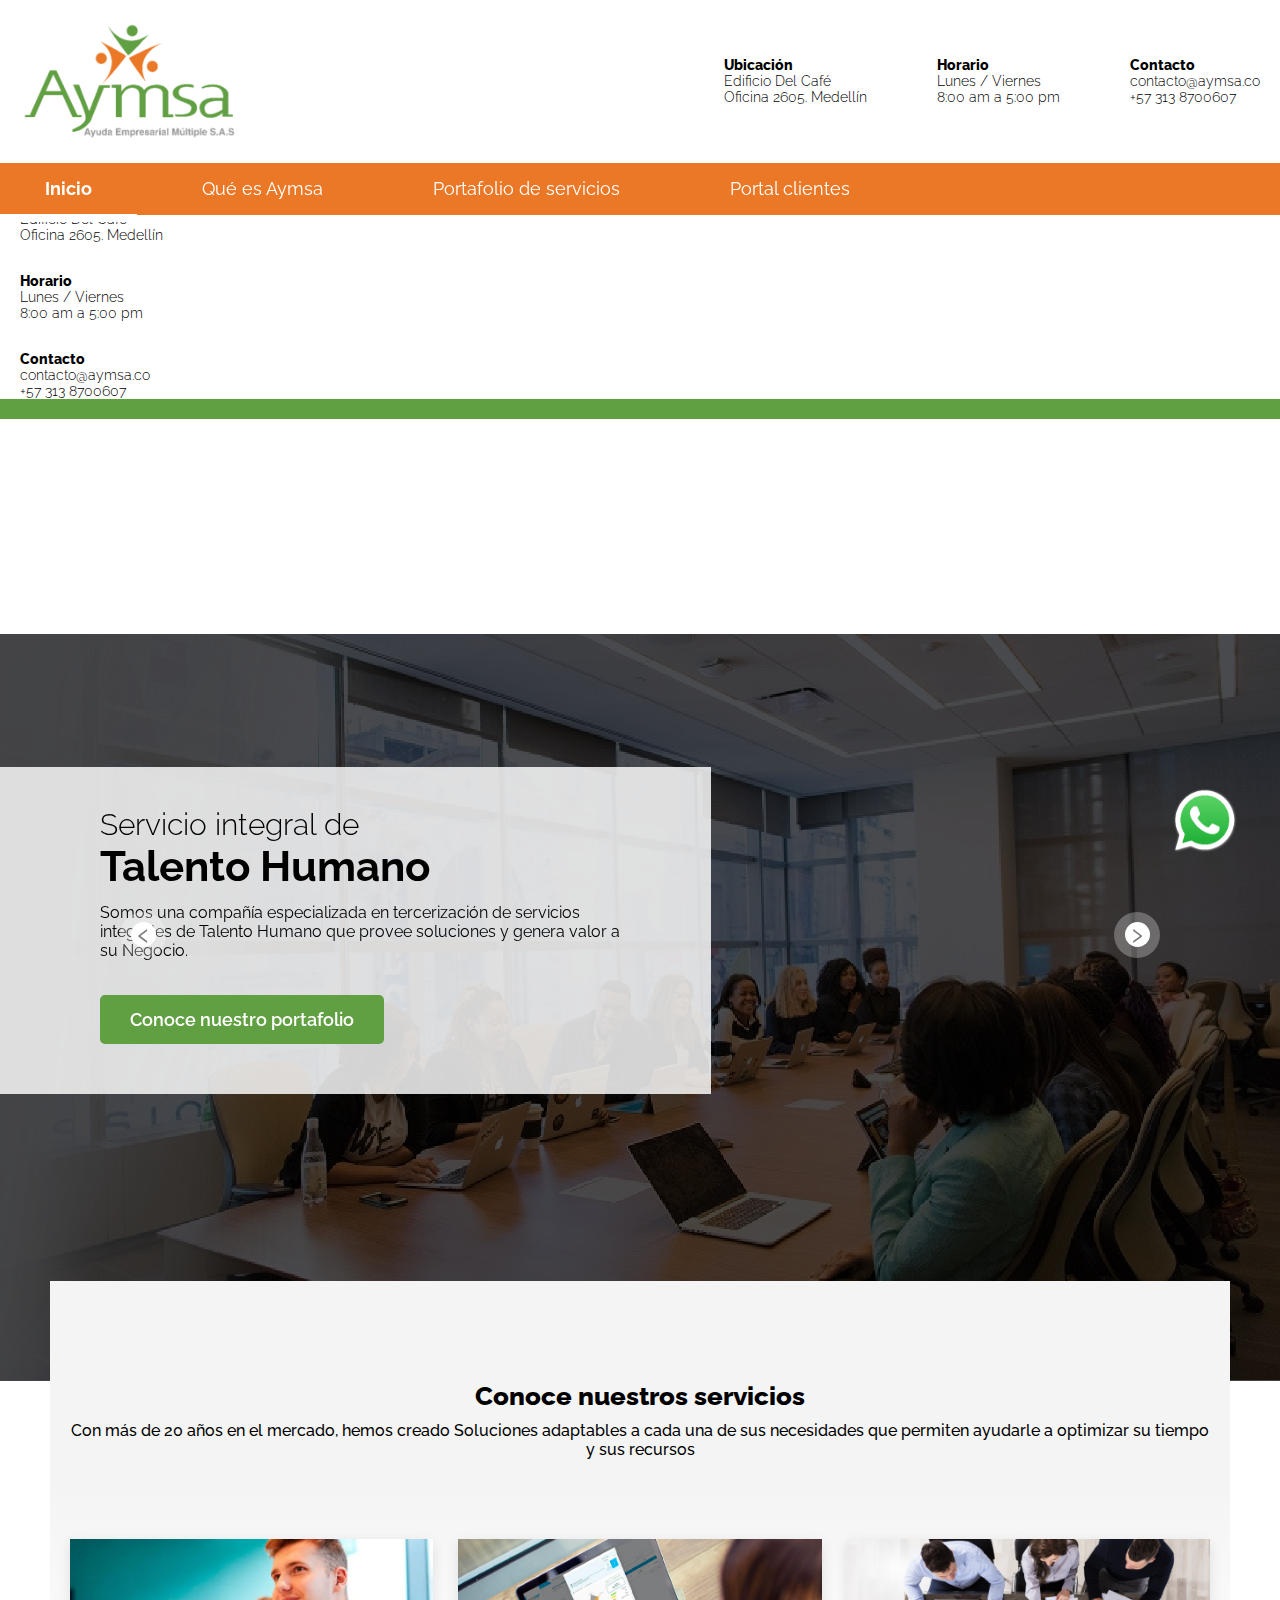
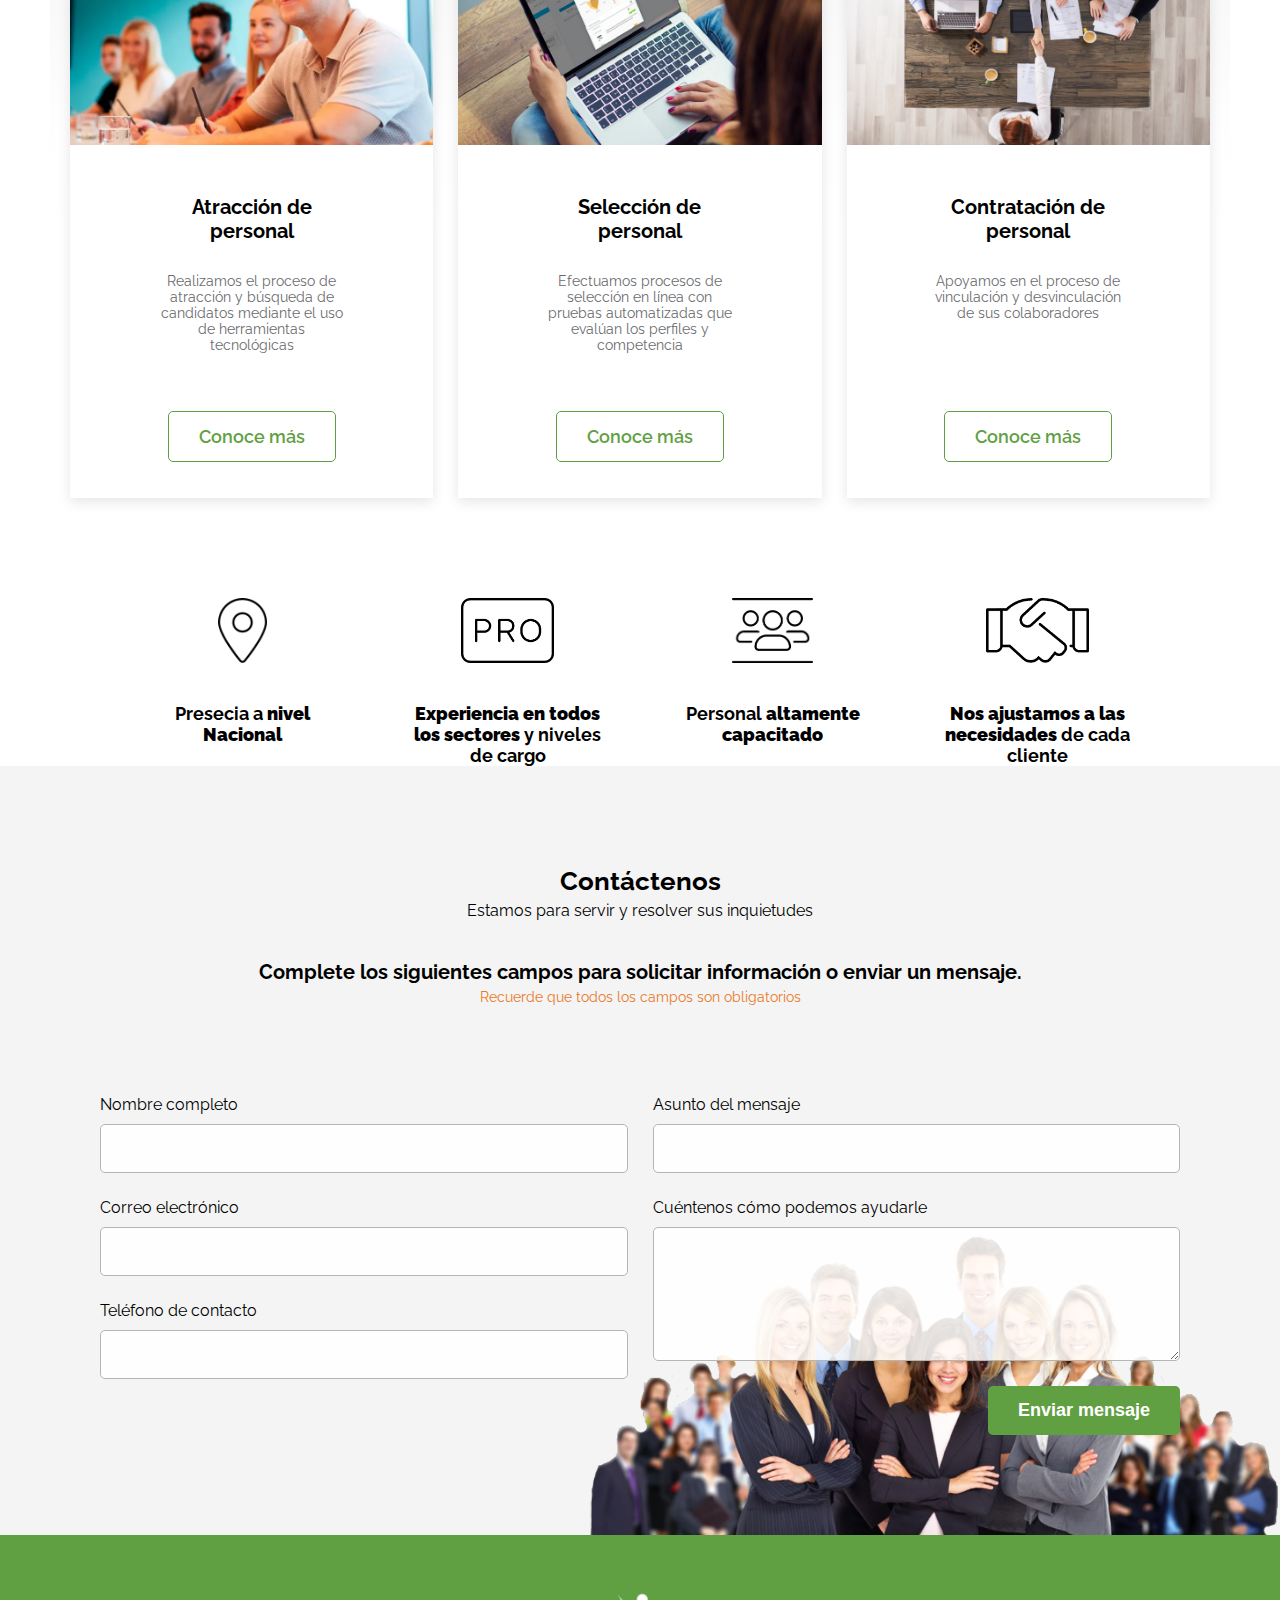
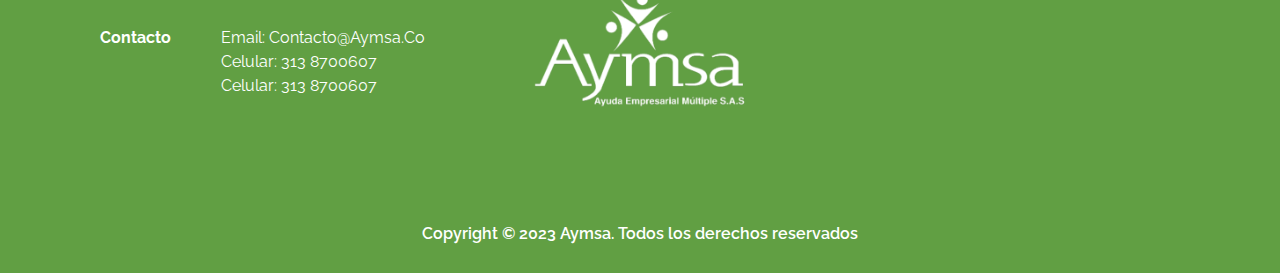
==== commit 78b57931: "cambios" ====
--- a/index.html
+++ b/index.html
@@ -17,13 +17,13 @@
 
     <title>Home | Aymsa</title>
 
-    <link rel="stylesheet" href="css/style.css?v=1.9">
-    <link rel="stylesheet" href="css/responsive.css?v=1.9">
+    <link rel="stylesheet" href="css/style.css?v=1.10">
+    <link rel="stylesheet" href="css/responsive.css?v=1.10">
 </head>
 <body>
     <!-- -------Whatsapp-float------ -->
     <div class="what-float">
-        <a href="#" class="icon-what"><img src="img/whatsApp.png" alt=""></a>
+        <a href="https://wa.me/ 573138700607" class="icon-what"><img src="img/whatsApp.png" alt=""></a>
     </div>
 
     <!-- -------Offcanvas----- -->      
@@ -37,7 +37,7 @@
                 <a href="index.html" class="link-mobile"><i class="fa-solid fa-circle"></i>Inicio</a>
                 <a href="quienes-somos.html" class="link-mobile"><i class="fa-solid fa-circle"></i>Qué es Aymsa</a>
                 <a href="portafolio.html" class="link-mobile"><i class="fa-solid fa-circle"></i>Portafolio de servicios</a>
-                <a href="#" class="link-mobile"><i class="fa-solid fa-circle"></i>Portal clientes</a>
+                <a href="https://empleamos_est.midasoft.co/NGMidasoft/login/AI" class="link-mobile"><i class="fa-solid fa-circle"></i>Portal clientes</a>
             </nav>
             <div class="contact-header contact-mobile">
                 <div class="item-contact">
@@ -66,16 +66,16 @@
                     </div>
                     <div class="text-contact">
                         <h3 class="title-contact">Contacto</h3>
-                        <p>info@aymsa.com</p>
-                        <p>+57 340 985995</p>
+                        <p>contacto@aymsa.co</p>
+                        <p>+57 313 8700607</p>
                     </div>
                 </div>
             </div>
         </div>
         <div class="social-mobile">
-            <a href="#" class="icon-mob"><i class="fa-brands fa-facebook"></i></a>
-            <a href="#" class="icon-mob"><i class="fa-brands fa-instagram"></i></a>
-            <a href="#" class="icon-mob"><i class="fa-brands fa-twitter"></i></a>
+            <a href="https://www.facebook.com/profile.php?id=100092608227611" class="icon-mob"><i class="fa-brands fa-facebook"></i></a>
+            <a href="https://www.instagram.com/aymsas.a.s/?igshid=YmM0MjE2YWMzOA%3D%3D" class="icon-mob"><i class="fa-brands fa-instagram"></i></a>
+            <a href="https://twitter.com/home" class="icon-mob"><i class="fa-brands fa-twitter"></i></a>
         </div>
       </div>
 
@@ -120,8 +120,8 @@
                         </div>
                         <div class="text-contact">
                             <h3 class="title-contact">Contacto</h3>
-                            <p>info@aymsa.com</p>
-                            <p>+57 340 985995</p>
+                            <p>contacto@aymsa.co</p>
+                            <p>+57 313 8700607</p>
                         </div>
                     </div>
                 </div>
@@ -133,7 +133,7 @@
                     <a href="index.html" class="link-navi link-active">Inicio</a>
                     <a href="quienes-somos.html" class="link-navi">Qué es Aymsa</a>
                     <a href="portafolio.html" class="link-navi">Portafolio de servicios</a>
-                    <a href="#" class="link-navi">Portal clientes</a>
+                    <a href="https://empleamos_est.midasoft.co/NGMidasoft/login/AI" class="link-navi">Portal clientes</a>
                 </nav>
                 <div class="search-header">
                     <i class="fa-solid fa-magnifying-glass"></i>
@@ -243,7 +243,7 @@
     </div>
 
     <!-- ------Mod-if------- -->
-    <div class="if if-min">
+    <!-- <div class="if if-min">
         <div class="content-if">
             <div class="head-global">
                 <h2 class="title-global">Acompañamos a nuestros clientes</h2>
@@ -279,7 +279,7 @@
                 </div>
             </div>
         </div>
-    </div>
+    </div> -->
 
     <!-- ------Mod-if----- -->
     <div class="if x-grey if-back if-min">
@@ -329,30 +329,24 @@
     <!-- -------Footer------ -->
     <footer class="footer">
         <div class="content-footer">
-            <div class="left-footer">
-                <div class="col-footer">
-                    <h2 class="title-col">Nuestra cultura</h2>
-                    <a href="#" class="link-footer">Política de calidad</a>
-                    <a href="#" class="link-footer">Visión y misión organizacional</a>
-                </div>
-                <div class="col-footer">
-                    <h2 class="title-col">Soporte y ayuda</h2>
-                    <a href="#" class="link-footer">Mesa de ayuda</a>
-                    <a href="#" class="link-footer">Asesor tecnológico</a>
-                </div>
-                <div class="col-footer">
+            <div class="col-footer">
+                <div class="item-col">
                     <h2 class="title-col">Contacto</h2>
+                </div>
+                <div class="item-col">
                     <p>Email: Contacto@Aymsa.Co</p>
-                    <p>Celular: 313 870 0607</p>
-                    <p>Whatsapp: 313 870 0607</p>
-                </div>
-            </div>
-            <div class="aymsa-footer">
+                    <p>Celular: 313 8700607</p>
+                    <p>Celular: 313 8700607</p>
+                </div>
+            </div>
+            <div class="col-footer">
                 <img src="img/logo-aymsa-white.png" alt="">
+            </div>
+            <div class="col-footer">
                 <div class="social-footer">
-                    <a href="#" class="icon-social"><i class="fa-brands fa-facebook"></i></a>
-                    <a href="#" class="icon-social"><i class="fa-brands fa-instagram"></i></a>
-                    <a href="#" class="icon-social"><i class="fa-brands fa-twitter"></i></a>
+                    <a href="https://www.facebook.com/profile.php?id=100092608227611" class="icon-social"><i class="fa-brands fa-facebook"></i></a>
+                    <a href="https://www.instagram.com/aymsas.a.s/?igshid=YmM0MjE2YWMzOA%3D%3D" class="icon-social"><i class="fa-brands fa-instagram"></i></a>
+                    <a href="https://twitter.com/home" class="icon-social"><i class="fa-brands fa-twitter"></i></a>
                 </div>
             </div>
         </div>
--- a/css/style.css
+++ b/css/style.css
@@ -233,28 +233,28 @@
     width: 100%;
     padding-top: 215px;
 }
-.cover-sg {
+.cover .content-cover {
+    width: 100%;
+}
+.cover .content-sg {
+    width: 100%;
+    height: 745px;
+    background-color: #00000033;
+}
+.cover .content-sg-01 {
     width: 100%;
     background-image: url(../img/banner-02.png);
     background-size: cover;
     background-repeat: no-repeat;
-    background-position: center;
-}
-.cover-sg-02 {
+    background-position: center top;
+}
+.cover .content-sg-02 {
     width: 100%;
     background-image: url(../img/banner-03.png);
     background-size: cover;
     background-repeat: no-repeat;
     background-position: center;
 }
-.cover .content-cover {
-    width: 100%;
-}
-.cover .content-sg {
-    width: 100%;
-    height: 745px;
-    background-color: #00000033;
-}
 .content-cover .carousel-cover {
     width: 100%;
     display: flex;
@@ -266,7 +266,7 @@
         background-image: url(../img/banner-01.png);
         background-repeat: no-repeat;
         background-size: cover;
-        background-position: right;
+        background-position: center right;
     }
     .carousel-cover .card-cover .pos-card {
         width: 100%;
@@ -748,62 +748,47 @@
 }
 .footer .content-footer {
     width: 100%;
-    max-width: 1600px;
-    margin: auto;
-    padding: 30px 40px;  
-    display: grid;
-    grid-template-columns: 3fr 1fr;
+    max-width: 1120px;
+    margin: auto;
+    padding: 55px 20px;  
+    display: flex;
     align-items: center;
-    justify-content: center;
+    justify-content: space-between;
     gap: 30px;
 }
-.content-footer .left-footer {
-    width: 100%;
-    display: grid;
-    grid-template-columns: 1fr 1fr 1fr;
-    justify-content: flex-start;
-    gap: 30px;
-}
-.content-footer .left-footer .col-footer {
-    width: 100%;
+.content-footer .col-footer {
+    width: 100%;
+    display: flex;
+}
+.content-footer .col-footer .item-col {
     display: flex;
     flex-direction: column;
 }
-.content-footer .left-footer .col-footer .title-col {
+.content-footer .col-footer .item-col:first-child {
+    margin-right: 50px;
+}
+.content-footer .col-footer .title-col {
     font-size: 16px;
     font-weight: 700;
     color: var(--colorWhite);
-    margin-bottom: 30px;
-}
-.content-footer .left-footer .col-footer .link-footer  {
+}
+.content-footer .col-footer p  {
     font-size: 16px;
     color: var(--colorWhite);
     margin-bottom: 5px;
 }
-.content-footer .left-footer .col-footer p  {
-    font-size: 16px;
-    color: var(--colorWhite);
-    margin-bottom: 5px;
-}
-.content-footer .aymsa-footer {
-    width: 100%;
-    display: flex;
-    flex-direction: column;
-    justify-content: center;
-    text-align: center;
-}
-.content-footer .aymsa-footer img {
+.content-footer img {
     width: 220px;
     margin: auto;
     margin-bottom: 30px;
 }
-.content-footer .aymsa-footer .social-footer {
+.content-footer .social-footer {
     display: flex;
     align-items: center;
-    justify-content: center;
-    gap: 40px;
-}
-.content-footer .aymsa-footer .social-footer .icon-social {
+    gap: 50px;
+    margin-left: auto;
+}
+.content-footer .icon-social {
     font-size: 40px;
     color: var(--colorWhite);
 }
@@ -812,6 +797,7 @@
     max-width: 1600px;
     margin: auto;
     padding: 30px 40px;
+    text-align: center;
 }
 .footer .copy p {
     font-size: 16px;
--- a/css/responsive.css
+++ b/css/responsive.css
@@ -19,6 +19,9 @@
     .top-header .logo-header a img {
         width: 70px;
     }
+    header.sticky .top-header .logo-header a img {
+        width: 70px;
+    }
     .content-header .top-header {
         padding: 10px 20px;
     }
@@ -26,7 +29,7 @@
         display: none;   
     }
     .search-header {
-        width: 200px;
+        width: 160px;
     }
     .search-header input[type="search"]:focus {
         width: 100%;
@@ -42,6 +45,9 @@
     }
 
     /* -------Cover------- */
+    .cover {
+        padding-top: 57px;
+    }
     .card-cover .content-card {
         margin-top: 100px;
         padding: 0px 50px 0px 0px;
@@ -181,19 +187,20 @@
     }
 
     /* ------Footer----- */
-    .content-footer .left-footer {
-        display: grid;
-        grid-template-columns: 1fr;
-    }
     .footer .content-footer {
-        display: grid;
-        grid-template-columns: 1fr;
-    }
-    .content-footer .left-footer .col-footer {
+        display: flex;
+        flex-direction: column;
+    }
+    .content-footer .social-footer {
+        margin: auto;
+    }
+    .content-footer .col-footer {
+        display: flex;
+        flex-direction: column;
         text-align: center;
     }
-    .content-footer .left-footer .col-footer .title-col {
-        margin-bottom: 10px;
+    .content-footer .col-footer .title-col {
+        margin-bottom: 20px;
     }
     .footer .copy p {
         font-weight: 400;
